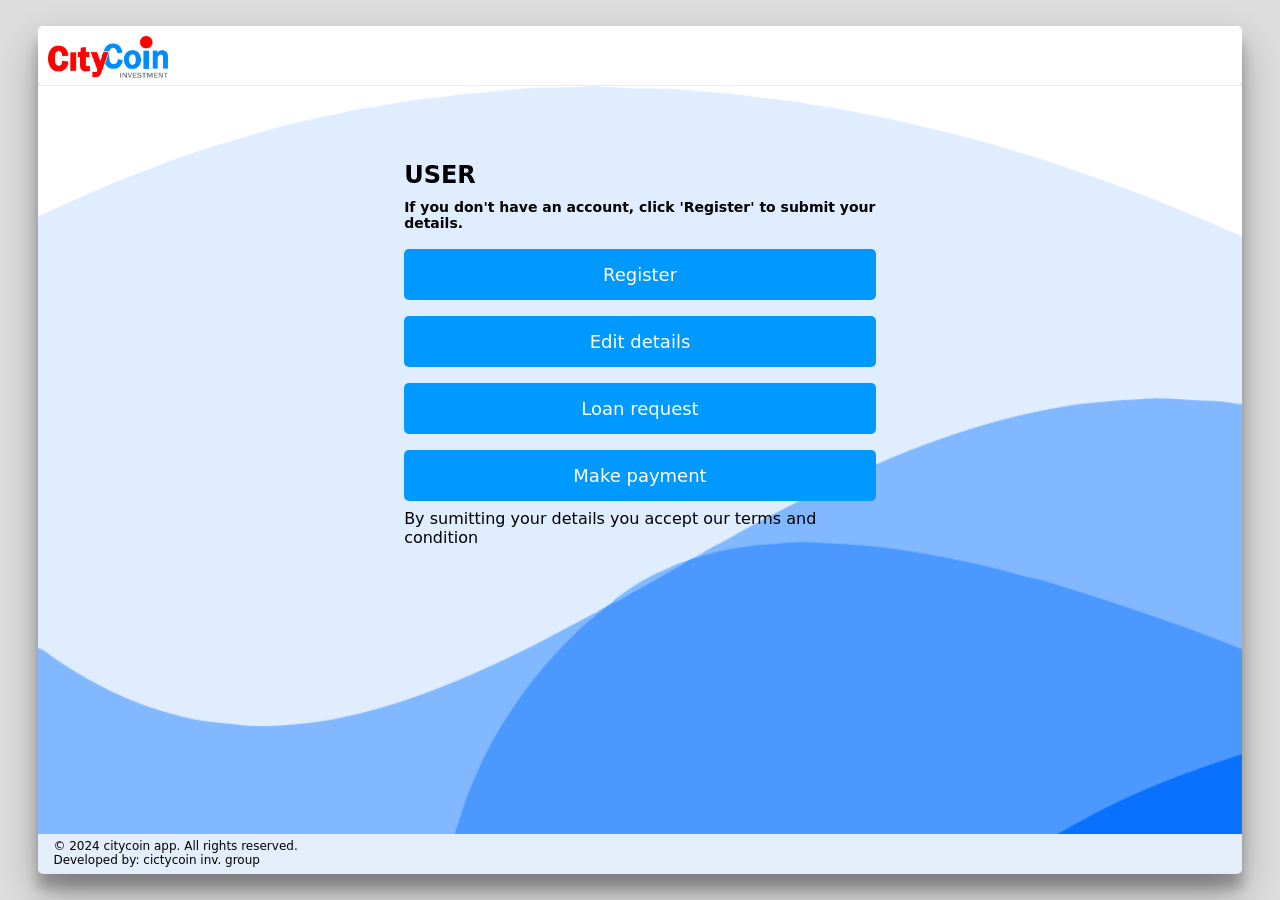
==== index.html @ f7db7ed1 "Update index.html" ====
<!DOCTYPE html>
<html>
  <head>
    <meta name="viewport" content="width=device-width, initial-scale=1.0, maximum-scale=1.0, user-scalable=0" />

     <link rel="stylesheet" href="https://judadeveloper.github.io/registration/main.css">

    <script src="https://www.gstatic.com/firebasejs/10.8.0/firebase-app-compat.js"></script>
    <script src="https://www.gstatic.com/firebasejs/10.8.0/firebase-firestore-compat.js"></script>
    <script src="https://www.gstatic.com/firebasejs/10.8.0/firebase-storage-compat.js"></script>
    <script src="https://www.gstatic.com/firebasejs/10.8.0/firebase-auth-compat.js"></script>
    <title>citycoin</title>
  </head>

  <body>
    <div class="body">
      <div class="main">
        <header class="header">
          <div class="row">
            <img src="https://judadeveloper.github.io/registration/logo.png" alt="" />
          </div>
        </header>
        <div class="home">
          <div class="card">
            <div>
              <h2>USER</h2>
              <h5>
                If you don't have an account, click 'Register' to submit your
                details.
              </h5>
            </div>
            <button onclick="openResetform()">Register</button>
            <button>Edit details</button>
            <button>Loan request</button>
            <button>Make payment</button>
            <div>
              <p>
                By sumitting your details you accept our terms and condition
              </p>
            </div>
          </div>
        </div>
        <footer>
          <div class="footer">
            <p>© 2024 citycoin app. All rights reserved.</p>
            <p>Developed by: cictycoin inv. group</p>
          </div>
        </footer>
        <div class="modal">
          <div class="forms">
            <div class="userform">
              <header class="heada">
                <img src="/platform/logo.png" alt="citycoin logo" />
                <svg
                  class="xbtn"
                  onclick="document.querySelector('.modal').style.display='none'"
                  viewbox="0 0 16 16"
                >
                  <path
                    d="M4.646 4.646a.5.5 0 0 1 .708 0L8 7.293l2.646-2.647a.5.5 0 0 1 .708.708L8.707 8l2.647 2.646a.5.5 0 0 1-.708.708L8 8.707l-2.646 2.647a.5.5 0 0 1-.708-.708L7.293 8 4.646 5.354a.5.5 0 0 1 0-.708"
                  ></path>
                </svg>
              </header>

              <form id="userform" action="">
                <h3>REGISTRATION</h3>
                <div class="imagebox">
                  <label class="content image" for="userpic">
                    <input
                      type="file"
                      class="nput"
                      id="userpic"
                      accept=".png, .jpg, .jpeg"
                      data-url=""
                      required=""
                      oninput="this.className = 'nput'"
                    />
                    <img src="#" alt="" />
                  </label>
                </div>
                <div class="inputs">
                  <div class="inputs_ids">
                    <h6>PROFILE</h6>
                    <small>Client id:</small>
                    <input type="text" id="newuser_id"/>
                    <small>Doc id:</small>
                    <input type="text" id="newdoc_id"/>
                    <input type="hidden" name="" id="userdb_name">
                  </div>
                  <section>
                    <div class="lb">
                      <p class="incon">
                        <svg viewbox="0 0 16 16">
                          <path
                            d="M8 8a3 3 0 1 0 0-6 3 3 0 0 0 0 6m2-3a2 2 0 1 1-4 0 2 2 0 0 1 4 0m4 8c0 1-1 1-1 1H3s-1 0-1-1 1-4 6-4 6 3 6 4m-1-.004c-.001-.246-.154-.986-.832-1.664C11.516 10.68 10.289 10 8 10s-3.516.68-4.168 1.332c-.678.678-.83 1.418-.832 1.664z"
                          ></path>
                        </svg>
                      </p>
                      <label class="content txt" for="fname"
                        ><span class="pod">First name</span>
                        <input
                          class="nput"
                          type="text"
                          id="fname"
                          value=""
                          placeholder=""
                          oninput="this.className='nput'"
                      /></label>
                    </div>
                    <div class="lb">
                      <p class="incon">
                        <svg viewbox="0 0 16 16">
                          <path
                            d="M8 8a3 3 0 1 0 0-6 3 3 0 0 0 0 6m2-3a2 2 0 1 1-4 0 2 2 0 0 1 4 0m4 8c0 1-1 1-1 1H3s-1 0-1-1 1-4 6-4 6 3 6 4m-1-.004c-.001-.246-.154-.986-.832-1.664C11.516 10.68 10.289 10 8 10s-3.516.68-4.168 1.332c-.678.678-.83 1.418-.832 1.664z"
                          ></path>
                        </svg>
                      </p>
                      <label class="content txt" for="sname"
                        ><span class="pod">Second name</span>
                        <input
                          class="nput"
                          type="text"
                          id="sname"
                          value=""
                          placeholder=""
                          oninput="this.className='nput'"
                      /></label>
                    </div>
                    <div class="lb">
                      <p class="incon">
                        <svg viewbox="0 0 16 16">
                          <path
                            d="M8 8a3 3 0 1 0 0-6 3 3 0 0 0 0 6m2-3a2 2 0 1 1-4 0 2 2 0 0 1 4 0m4 8c0 1-1 1-1 1H3s-1 0-1-1 1-4 6-4 6 3 6 4m-1-.004c-.001-.246-.154-.986-.832-1.664C11.516 10.68 10.289 10 8 10s-3.516.68-4.168 1.332c-.678.678-.83 1.418-.832 1.664z"
                          ></path>
                        </svg>
                      </p>
                      <label class="content txt" for="lname"
                        ><span class="pod">Last name</span>
                        <input
                          class="nput"
                          type="text"
                          id="lname"
                          value=""
                          placeholder=""
                          oninput="this.className='nput'"
                      /></label>
                    </div>
                    <div class="lb">
                      <p class="incon">
                        <svg viewbox="0 0 16 16">
                          <path
                            d="M6.146 7.146a.5.5 0 0 1 .708 0L8 8.293l1.146-1.147a.5.5 0 1 1 .708.708L8.707 9l1.147 1.146a.5.5 0 0 1-.708.708L8 9.707l-1.146 1.147a.5.5 0 0 1-.708-.708L7.293 9 6.146 7.854a.5.5 0 0 1 0-.708"
                          ></path>
                          <path
                            d="M3.5 0a.5.5 0 0 1 .5.5V1h8V.5a.5.5 0 0 1 1 0V1h1a2 2 0 0 1 2 2v11a2 2 0 0 1-2 2H2a2 2 0 0 1-2-2V3a2 2 0 0 1 2-2h1V.5a.5.5 0 0 1 .5-.5M1 4v10a1 1 0 0 0 1 1h12a1 1 0 0 0 1-1V4z"
                          ></path>
                        </svg>
                      </p>
                      <div class="content dob">
                        <span class="pod">Date of birth</span>
                        <input
                          class="dt"
                          type="button"
                          name="DD"
                          id="days"
                          value="DD"
                        />
                        <input
                          class="dt"
                          type="button"
                          name="MM"
                          id="months"
                          value="MM"
                        />
                        <input
                          class="dt"
                          type="button"
                          name="YY"
                          id="years"
                          value="YY"
                        />
                        <ul class="nput_dropdwn" id="dates"></ul>
                        <label for="dateob">
                          <svg
                            xmlns="http://www.w3.org/2000/svg"
                            width="16"
                            height="16"
                            fill="currentColor"
                            class="bi bi-calendar-minus"
                            viewBox="0 0 16 16"
                          >
                            <path
                              d="M5.5 9.5A.5.5 0 0 1 6 9h4a.5.5 0 0 1 0 1H6a.5.5 0 0 1-.5-.5"
                            />
                            <path
                              d="M3.5 0a.5.5 0 0 1 .5.5V1h8V.5a.5.5 0 0 1 1 0V1h1a2 2 0 0 1 2 2v11a2 2 0 0 1-2 2H2a2 2 0 0 1-2-2V3a2 2 0 0 1 2-2h1V.5a.5.5 0 0 1 .5-.5M1 4v10a1 1 0 0 0 1 1h12a1 1 0 0 0 1-1V4z"
                            />
                          </svg>
                          <input
                            type="date"
                            id="dateob"
                            class="nput"
                            placeholder=""
                            onchange="filldates(this.value)"
                            oninput="this.className='nput'"
                          />
                        </label>
                      </div>
                    </div>
                    <div class="lb">
                      <p class="incon">
                        <svg viewbox="0 0 16 16">
                          <path
                            d="M11.5 1a.5.5 0 0 1 0-1h4a.5.5 0 0 1 .5.5v4a.5.5 0 0 1-1 0V1.707l-3.45 3.45A4 4 0 0 1 8.5 10.97V13H10a.5.5 0 0 1 0 1H8.5v1.5a.5.5 0 0 1-1 0V14H6a.5.5 0 0 1 0-1h1.5v-2.03a4 4 0 1 1 3.471-6.648L14.293 1zm-.997 4.346a3 3 0 1 0-5.006 3.309 3 3 0 0 0 5.006-3.31z"
                          ></path>
                        </svg>
                      </p>
                      <div class="content cbox">
                        <span class="pod">Gender</span>
                        <label for="male"
                          ><input
                            type="checkbox"
                            name="genda"
                            id="male"
                            value="male"
                            onchange="onecheckBox(this)"
                          />
                          Male</label
                        >
                        <label for="female"
                          ><input
                            type="checkbox"
                            name="genda"
                            id="female"
                            value="female"
                            onchange="onecheckBox(this)"
                          />
                          Female</label
                        >
                        <input
                          type="hidden"
                          id="genda"
                          class="nput"
                          placeholder=""
                          oninput="this.className='nput'"
                        />
                      </div>
                    </div>
                  </section>

                  <section>
                    <div class="lb">
                      <p class="incon">
                        <svg viewbox="0 0 16 16">
                          <path
                            d="M5 8a2 2 0 1 0 0-4 2 2 0 0 0 0 4m4-2.5a.5.5 0 0 1 .5-.5h4a.5.5 0 0 1 0 1h-4a.5.5 0 0 1-.5-.5M9 8a.5.5 0 0 1 .5-.5h4a.5.5 0 0 1 0 1h-4A.5.5 0 0 1 9 8m1 2.5a.5.5 0 0 1 .5-.5h3a.5.5 0 0 1 0 1h-3a.5.5 0 0 1-.5-.5"
                          ></path>
                          <path
                            d="M2 2a2 2 0 0 0-2 2v8a2 2 0 0 0 2 2h12a2 2 0 0 0 2-2V4a2 2 0 0 0-2-2zM1 4a1 1 0 0 1 1-1h12a1 1 0 0 1 1 1v8a1 1 0 0 1-1 1H8.96q.04-.245.04-.5C9 10.567 7.21 9 5 9c-2.086 0-3.8 1.398-3.984 3.181A1 1 0 0 1 1 12z"
                          ></path>
                        </svg>
                      </p>
                      <label class="content txt" for="idnumber"
                        ><span class="pod">ID number</span>
                        <input
                          class="nput"
                          type="text"
                          placeholder=""
                          id="idnumber"
                          minlength="10"
                          maxlength="10"
                          onkeypress="validatenumber(event)"
                          oninput="this.className='nput'"
                      /></label>
                    </div>
                    <div class="lb">
                      <p class="incon">
                        <svg viewbox="0 0 16 16">
                          <path
                            d="M8 9.05a2.5 2.5 0 1 0 0-5 2.5 2.5 0 0 0 0 5"
                          ></path>
                          <path
                            d="M1 1a1 1 0 0 0-1 1v11a1 1 0 0 0 1 1h.5a.5.5 0 0 0 .5-.5.5.5 0 0 1 1 0 .5.5 0 0 0 .5.5h9a.5.5 0 0 0 .5-.5.5.5 0 0 1 1 0 .5.5 0 0 0 .5.5h.5a1 1 0 0 0 1-1V3a1 1 0 0 0-1-1H6.707L6 1.293A1 1 0 0 0 5.293 1zm0 1h4.293L6 2.707A1 1 0 0 0 6.707 3H15v10h-.085a1.5 1.5 0 0 0-2.4-.63C11.885 11.223 10.554 10 8 10c-2.555 0-3.886 1.224-4.514 2.37a1.5 1.5 0 0 0-2.4.63H1z"
                          ></path>
                        </svg>
                      </p>
                      <label class="content txt" for="krapin"
                        ><span class="pod">Kra number</span>
                        <input
                          class="nput"
                          type="text"
                          placeholder=""
                          id="krapin"
                          minlength="10"
                          maxlength="12"
                          oninput="this.className='nput'"
                      /></label>
                    </div>
                    <div class="lb">
                      <p class="incon">
                        <svg viewbox="0 0 16 16">
                          <path
                            d="M2 2a2 2 0 0 0-2 2v8.01A2 2 0 0 0 2 14h5.5a.5.5 0 0 0 0-1H2a1 1 0 0 1-.966-.741l5.64-3.471L8 9.583l7-4.2V8.5a.5.5 0 0 0 1 0V4a2 2 0 0 0-2-2zm3.708 6.208L1 11.105V5.383zM1 4.217V4a1 1 0 0 1 1-1h12a1 1 0 0 1 1 1v.217l-7 4.2z"
                          ></path>
                          <path
                            d="M14.247 14.269c1.01 0 1.587-.857 1.587-2.025v-.21C15.834 10.43 14.64 9 12.52 9h-.035C10.42 9 9 10.36 9 12.432v.214C9 14.82 10.438 16 12.358 16h.044c.594 0 1.018-.074 1.237-.175v-.73c-.245.11-.673.18-1.18.18h-.044c-1.334 0-2.571-.788-2.571-2.655v-.157c0-1.657 1.058-2.724 2.64-2.724h.04c1.535 0 2.484 1.05 2.484 2.326v.118c0 .975-.324 1.39-.639 1.39-.232 0-.41-.148-.41-.42v-2.19h-.906v.569h-.03c-.084-.298-.368-.63-.954-.63-.778 0-1.259.555-1.259 1.4v.528c0 .892.49 1.434 1.26 1.434.471 0 .896-.227 1.014-.643h.043c.118.42.617.648 1.12.648m-2.453-1.588v-.227c0-.546.227-.791.573-.791.297 0 .572.192.572.708v.367c0 .573-.253.744-.564.744-.354 0-.581-.215-.581-.8Z"
                          ></path>
                        </svg>
                      </p>
                      <label class="content txt" for="email"
                        ><span class="pod">Email address</span>
                        <input
                          class="nput"
                          type="email"
                          id="email"
                          placeholder=""
                          oninput="this.className='nput'"
                      /></label>
                    </div>
                    <div class="lb">
                      <p class="incon">
                        <svg viewbox="0 0 16 16">
                          <path
                            d="M12.166 8.94c-.524 1.062-1.234 2.12-1.96 3.07A32 32 0 0 1 8 14.58a32 32 0 0 1-2.206-2.57c-.726-.95-1.436-2.008-1.96-3.07C3.304 7.867 3 6.862 3 6a5 5 0 0 1 10 0c0 .862-.305 1.867-.834 2.94M8 16s6-5.686 6-10A6 6 0 0 0 2 6c0 4.314 6 10 6 10"
                          ></path>
                          <path
                            d="M8 8a2 2 0 1 1 0-4 2 2 0 0 1 0 4m0 1a3 3 0 1 0 0-6 3 3 0 0 0 0 6"
                          ></path>
                        </svg>
                      </p>
                      <label class="content drod" for="town"
                        ><span class="pod">Current town</span>
                        <input
                          class="nput"
                          type="text"
                          name="towns"
                          id="town"
                          placeholder=""
                          oninput="this.className='nput'"
                      /></label>
                      <ul class="nput_dropdwn" id="towns"></ul>
                    </div>
                    <div class="lb">
                      <p class="incon">
                        <svg viewbox="0 0 16 16">
                          <path
                            d="m8 2.748-.717-.737C5.6.281 2.514.878 1.4 3.053c-.523 1.023-.641 2.5.314 4.385.92 1.815 2.834 3.989 6.286 6.357 3.452-2.368 5.365-4.542 6.286-6.357.955-1.886.838-3.362.314-4.385C13.486.878 10.4.28 8.717 2.01zM8 15C-7.333 4.868 3.279-3.04 7.824 1.143q.09.083.176.171a3 3 0 0 1 .176-.17C12.72-3.042 23.333 4.867 8 15"
                          ></path>
                        </svg>
                      </p>
                      <div class="content cbox">
                        <span class="pod">Marital status</span>
                        <label for="single"
                          ><input
                            type="checkbox"
                            name="marital"
                            id="single"
                            value="single"
                            onchange="onecheckBox(this)"
                          />
                          Single</label
                        >
                        <label for="married"
                          ><input
                            type="checkbox"
                            name="marital"
                            id="married"
                            value="married"
                            onchange="onecheckBox(this)"
                          />
                          Married</label
                        >
                        <input
                          class="nput"
                          type="hidden"
                          id="marital"
                          placeholder=""
                          oninput="this.className='nput'"
                        />
                      </div>
                    </div>
                  </section>

                  <section>
                    <div class="lb">
                      <p class="incon">
                        <svg viewbox="0 0 16 16">
                          <path
                            d="M11 1a1 1 0 0 1 1 1v12a1 1 0 0 1-1 1H5a1 1 0 0 1-1-1V2a1 1 0 0 1 1-1zM5 0a2 2 0 0 0-2 2v12a2 2 0 0 0 2 2h6a2 2 0 0 0 2-2V2a2 2 0 0 0-2-2z"
                          ></path>
                          <path d="M8 14a1 1 0 1 0 0-2 1 1 0 0 0 0 2"></path>
                        </svg>
                      </p>
                      <label class="content txt" for="phonenum1"
                        ><span class="pod">Phone number</span>
                        <input
                          class="nput"
                          type="tel"
                          id="phonenum1"
                          placeholder=""
                          minlength="10"
                          maxlength="10"
                          required
                          pattern="[0-9]{3}-[0-9]{3}-[0-9]{4}"
                          onkeypress="validatenumber(event)"
                          oninput="this.className='nput'"
                      /></label>
                    </div>
                    <div class="lb">
                      <p class="incon">
                        <svg viewbox="0 0 16 16">
                          <path
                            d="M11 1a1 1 0 0 1 1 1v12a1 1 0 0 1-1 1H5a1 1 0 0 1-1-1V2a1 1 0 0 1 1-1zM5 0a2 2 0 0 0-2 2v12a2 2 0 0 0 2 2h6a2 2 0 0 0 2-2V2a2 2 0 0 0-2-2z"
                          ></path>
                          <path d="M8 14a1 1 0 1 0 0-2 1 1 0 0 0 0 2"></path>
                        </svg>
                      </p>
                      <label class="content txt" for="altnumber"
                        ><span class="pod">Alt. number</span>
                        <input
                          class="nput"
                          type="tel"
                          id="altnumber"
                          placeholder=""
                          minlength="10"
                          maxlength="10"
                          pattern="[0-9]{3}-[0-9]{3}-[0-9]{4}"
                          onkeypress="validatenumber(event)"
                          oninput="this.className='nput'"
                      /></label>
                    </div>
                    <h6 class="job_heada">EMPLOYMENT</h6>
                    <div class="lb">
                      <p class="incon">
                        <svg viewbox="0 0 16 16">
                          <path
                            d="M13.5 3a.5.5 0 0 1 .5.5V11H2V3.5a.5.5 0 0 1 .5-.5zm-11-1A1.5 1.5 0 0 0 1 3.5V12h14V3.5A1.5 1.5 0 0 0 13.5 2zM0 12.5h16a1.5 1.5 0 0 1-1.5 1.5h-13A1.5 1.5 0 0 1 0 12.5"
                          ></path>
                        </svg>
                      </p>
                      <div class="content cbox">
                        <span class="pod">Employment</span>
                        <label for="employed"
                          ><input
                            type="checkbox"
                            name="w_status"
                            id="employed"
                            value="employed"
                            onchange="onecheckBox(this)"
                          />
                          Employed</label
                        >
                        <label for="business"
                          ><input
                            type="checkbox"
                            name="w_status"
                            id="business"
                            value="business"
                            onchange="onecheckBox(this)"
                          />
                          Business</label
                        >
                        <input
                          type="hidden"
                          id="w_status"
                          class="nput"
                          placeholder=""
                          onchange="w_statusChanged()"
                          oninput="this.className='nput'"
                        />
                      </div>
                    </div>
                    <div class="lb">
                      <p class="incon">
                        <svg viewbox="0 0 16 16">
                          <path
                            d="M12.166 8.94c-.524 1.062-1.234 2.12-1.96 3.07A32 32 0 0 1 8 14.58a32 32 0 0 1-2.206-2.57c-.726-.95-1.436-2.008-1.96-3.07C3.304 7.867 3 6.862 3 6a5 5 0 0 1 10 0c0 .862-.305 1.867-.834 2.94M8 16s6-5.686 6-10A6 6 0 0 0 2 6c0 4.314 6 10 6 10"
                          ></path>
                          <path
                            d="M8 8a2 2 0 1 1 0-4 2 2 0 0 1 0 4m0 1a3 3 0 1 0 0-6 3 3 0 0 0 0 6"
                          ></path>
                        </svg>
                      </p>
                      <label class="content drod" for="w_sector"
                        ><span class="pod ps">Job sector</span>
                        <input
                          class="nput"
                          type="text"
                          name="sectors"
                          id="w_sector"
                          placeholder=""
                          oninput="this.className='nput'"
                      /></label>
                      <ul class="nput_dropdwn" id="sectors"></ul>
                    </div>
                    <div class="lb">
                      <p class="incon">
                        <svg viewbox="0 0 16 16">
                          <path
                            d="M4 16s-1 0-1-1 1-4 5-4 5 3 5 4-1 1-1 1zm4-5.95a2.5 2.5 0 1 0 0-5 2.5 2.5 0 0 0 0 5"
                          ></path>
                          <path
                            d="M2 1a2 2 0 0 0-2 2v9.5A1.5 1.5 0 0 0 1.5 14h.653a5.4 5.4 0 0 1 1.066-2H1V3a1 1 0 0 1 1-1h12a1 1 0 0 1 1 1v9h-2.219c.554.654.89 1.373 1.066 2h.653a1.5 1.5 0 0 0 1.5-1.5V3a2 2 0 0 0-2-2z"
                          ></path>
                        </svg>
                      </p>
                      <label class="content txt" for="w_name"
                        ><span class="pod pn">Employer</span>
                        <input
                          class="nput"
                          type="text"
                          id="w_name"
                          placeholder=""
                          oninput="this.className='nput'"
                      /></label>
                    </div>
                  </section>

                  <section>
                    <div class="lb">
                      <p class="incon">
                        <svg viewbox="0 0 16 16">
                          <path
                            d="M14.763.075A.5.5 0 0 1 15 .5v15a.5.5 0 0 1-.5.5h-3a.5.5 0 0 1-.5-.5V14h-1v1.5a.5.5 0 0 1-.5.5h-9a.5.5 0 0 1-.5-.5V10a.5.5 0 0 1 .342-.474L6 7.64V4.5a.5.5 0 0 1 .276-.447l8-4a.5.5 0 0 1 .487.022M6 8.694 1 10.36V15h5zM7 15h2v-1.5a.5.5 0 0 1 .5-.5h2a.5.5 0 0 1 .5.5V15h2V1.309l-7 3.5z"
                          ></path>
                          <path
                            d="M2 11h1v1H2zm2 0h1v1H4zm-2 2h1v1H2zm2 0h1v1H4zm4-4h1v1H8zm2 0h1v1h-1zm-2 2h1v1H8zm2 0h1v1h-1zm2-2h1v1h-1zm0 2h1v1h-1zM8 7h1v1H8zm2 0h1v1h-1zm2 0h1v1h-1zM8 5h1v1H8zm2 0h1v1h-1zm2 0h1v1h-1zm0-2h1v1h-1z"
                          ></path>
                        </svg>
                      </p>
                      <label class="content drod" for="county"
                        ><span class="pod">County</span>
                        <input
                          class="nput"
                          type="text"
                          name="counties"
                          id="county"
                          placeholder=""
                          oninput="this.className='nput'"
                      /></label>
                      <ul class="nput_dropdwn" id="counties"></ul>
                    </div>
                    <div class="lb">
                      <p class="incon">
                        <svg viewbox="0 0 16 16">
                          <path
                            d="M8.354 1.146a.5.5 0 0 0-.708 0l-6 6A.5.5 0 0 0 1.5 7.5v7a.5.5 0 0 0 .5.5h4.5a.5.5 0 0 0 .5-.5v-4h2v4a.5.5 0 0 0 .5.5H14a.5.5 0 0 0 .5-.5v-7a.5.5 0 0 0-.146-.354L13 5.793V2.5a.5.5 0 0 0-.5-.5h-1a.5.5 0 0 0-.5.5v1.293zM2.5 14V7.707l5.5-5.5 5.5 5.5V14H10v-4a.5.5 0 0 0-.5-.5h-3a.5.5 0 0 0-.5.5v4z"
                          ></path>
                        </svg>
                      </p>
                      <label class="content drod" for="subcounty"
                        ><span class="pod">Sub-county</span>
                        <input
                          class="nput"
                          type="text"
                          name="subcounties"
                          id="subcounty"
                          placeholder=""
                          oninput="this.className='nput'"
                      /></label>
                      <ul class="nput_dropdwn" id="subcounties"></ul>
                    </div>
                    <div class="lb">
                      <p class="incon">
                        <svg viewbox="0 0 16 16">
                          <path
                            d="M7.293 1.5a1 1 0 0 1 1.414 0L11 3.793V2.5a.5.5 0 0 1 .5-.5h1a.5.5 0 0 1 .5.5v3.293l2.354 2.353a.5.5 0 0 1-.708.708L8 2.207l-5 5V13.5a.5.5 0 0 0 .5.5h4a.5.5 0 0 1 0 1h-4A1.5 1.5 0 0 1 2 13.5V8.207l-.646.647a.5.5 0 1 1-.708-.708z"
                          ></path>
                          <path
                            d="M16 12.5a3.5 3.5 0 1 1-7 0 3.5 3.5 0 0 1 7 0m-3.5-2a.5.5 0 0 0-.5.5v1.5a.5.5 0 1 0 1 0V11a.5.5 0 0 0-.5-.5m0 4a.5.5 0 1 0 0-1 .5.5 0 0 0 0 1"
                          ></path>
                        </svg>
                      </p>
                      <label class="content drod" for="sublocation"
                        ><span class="pod">Sub-location</span>
                        <input
                          class="nput"
                          type="text"
                          name="sublocations"
                          id="sublocation"
                          placeholder=""
                          oninput="this.className='nput'"
                      /></label>
                      <ul class="nput_dropdwn" id="sublocations"></ul>
                    </div>
                    <div class="lb">
                      <p class="incon">
                        <svg viewbox="0 0 16 16">
                          <path
                            d="M12.166 8.94c-.524 1.062-1.234 2.12-1.96 3.07A32 32 0 0 1 8 14.58a32 32 0 0 1-2.206-2.57c-.726-.95-1.436-2.008-1.96-3.07C3.304 7.867 3 6.862 3 6a5 5 0 0 1 10 0c0 .862-.305 1.867-.834 2.94M8 16s6-5.686 6-10A6 6 0 0 0 2 6c0 4.314 6 10 6 10"
                          ></path>
                          <path
                            d="M8 8a2 2 0 1 1 0-4 2 2 0 0 1 0 4m0 1a3 3 0 1 0 0-6 3 3 0 0 0 0 6"
                          ></path>
                        </svg>
                      </p>
                      <div class="content txt b">
                        <span class="pod">Physical address</span>
                        <textarea
                          name=""
                          id="physical_address"
                          class="nput"
                          placeholder=""
                          oninput="this.className='nput'"
                        ></textarea>
                      </div>
                    </div>
                  </section>

                  <section>
                    <div class="lb">
                      <p class="incon">
                        <svg viewbox="0 0 16 16">
                          <path
                            d="M12.166 8.94c-.524 1.062-1.234 2.12-1.96 3.07A32 32 0 0 1 8 14.58a32 32 0 0 1-2.206-2.57c-.726-.95-1.436-2.008-1.96-3.07C3.304 7.867 3 6.862 3 6a5 5 0 0 1 10 0c0 .862-.305 1.867-.834 2.94M8 16s6-5.686 6-10A6 6 0 0 0 2 6c0 4.314 6 10 6 10"
                          ></path>
                          <path
                            d="M8 8a2 2 0 1 1 0-4 2 2 0 0 1 0 4m0 1a3 3 0 1 0 0-6 3 3 0 0 0 0 6"
                          ></path>
                        </svg>
                      </p>
                      <label class="content drod" for="w_tittle"
                        ><span class="pod pp">Job tittle</span>
                        <input
                          class="nput"
                          type="text"
                          name="tittles"
                          id="w_tittle"
                          placeholder=""
                          oninput="this.className='nput'"
                      /></label>
                      <ul class="nput_dropdwn" id="tittles"></ul>
                    </div>
                    <div class="lb">
                      <p class="incon">
                        <svg viewbox="0 0 16 16">
                          <path
                            d="M12.166 8.94c-.524 1.062-1.234 2.12-1.96 3.07A32 32 0 0 1 8 14.58a32 32 0 0 1-2.206-2.57c-.726-.95-1.436-2.008-1.96-3.07C3.304 7.867 3 6.862 3 6a5 5 0 0 1 10 0c0 .862-.305 1.867-.834 2.94M8 16s6-5.686 6-10A6 6 0 0 0 2 6c0 4.314 6 10 6 10"
                          ></path>
                          <path
                            d="M8 8a2 2 0 1 1 0-4 2 2 0 0 1 0 4m0 1a3 3 0 1 0 0-6 3 3 0 0 0 0 6"
                          ></path>
                        </svg>
                      </p>
                      <label class="content drod" for="w_town"
                        ><span class="pod pt">Town</span>
                        <input
                          class="nput"
                          type="text"
                          name="w_towns"
                          id="w_town"
                          placeholder=""
                          oninput="this.className='nput'"
                      /></label>
                      <ul class="nput_dropdwn" id="w_towns"></ul>
                    </div>
                    <div class="lb">
                      <p class="incon">
                        <svg viewbox="0 0 16 16">
                          <path
                            d="M12.166 8.94c-.524 1.062-1.234 2.12-1.96 3.07A32 32 0 0 1 8 14.58a32 32 0 0 1-2.206-2.57c-.726-.95-1.436-2.008-1.96-3.07C3.304 7.867 3 6.862 3 6a5 5 0 0 1 10 0c0 .862-.305 1.867-.834 2.94M8 16s6-5.686 6-10A6 6 0 0 0 2 6c0 4.314 6 10 6 10"
                          ></path>
                          <path
                            d="M8 8a2 2 0 1 1 0-4 2 2 0 0 1 0 4m0 1a3 3 0 1 0 0-6 3 3 0 0 0 0 6"
                          ></path>
                        </svg>
                      </p>
                      <div class="content txt b">
                        <span class="pod phic">Physical location</span>
                        <textarea
                          name=""
                          id="w_physical_location"
                          class="nput"
                          placeholder=""
                          oninput="this.className='nput'"
                        ></textarea>
                      </div>
                    </div>
                    <div class="lb">
                      <p class="incon">
                        <svg viewbox="0 0 16 16">
                          <path
                            d="M3.654 1.328a.678.678 0 0 0-1.015-.063L1.605 2.3c-.483.484-.661 1.169-.45 1.77a17.6 17.6 0 0 0 4.168 6.608 17.6 17.6 0 0 0 6.608 4.168c.601.211 1.286.033 1.77-.45l1.034-1.034a.678.678 0 0 0-.063-1.015l-2.307-1.794a.68.68 0 0 0-.58-.122l-2.19.547a1.75 1.75 0 0 1-1.657-.459L5.482 8.062a1.75 1.75 0 0 1-.46-1.657l.548-2.19a.68.68 0 0 0-.122-.58zM1.884.511a1.745 1.745 0 0 1 2.612.163L6.29 2.98c.329.423.445.974.315 1.494l-.547 2.19a.68.68 0 0 0 .178.643l2.457 2.457a.68.68 0 0 0 .644.178l2.189-.547a1.75 1.75 0 0 1 1.494.315l2.306 1.794c.829.645.905 1.87.163 2.611l-1.034 1.034c-.74.74-1.846 1.065-2.877.702a18.6 18.6 0 0 1-7.01-4.42 18.6 18.6 0 0 1-4.42-7.009c-.362-1.03-.037-2.137.703-2.877z"
                          ></path>
                          <path
                            d="M11.146 1.646a.5.5 0 0 1 .708 0L13 2.793l1.146-1.147a.5.5 0 0 1 .708.708L13.707 3.5l1.147 1.146a.5.5 0 0 1-.708.708L13 4.207l-1.146 1.147a.5.5 0 0 1-.708-.708L12.293 3.5l-1.147-1.146a.5.5 0 0 1 0-.708"
                          ></path>
                        </svg>
                      </p>
                      <label class="content txt" for="w_contact"
                        ><span class="pod pc">Contacts</span>
                        <input
                          class="nput"
                          type="tel"
                          id="w_contact"
                          placeholder=""
                          minlength="10"
                          maxlength="10"
                          pattern="[0-9]{3}-[0-9]{3}-[0-9]{4}"
                          onkeypress="validatenumber(event)"
                          oninput="this.className='nput'"
                      /></label>
                    </div>
                  </section>

                  <section>
                    <div class="lb">
                      <p class="incon">
                        <svg viewbox="0 0 16 16">
                          <path
                            d="M8 8a3 3 0 1 0 0-6 3 3 0 0 0 0 6m2-3a2 2 0 1 1-4 0 2 2 0 0 1 4 0m4 8c0 1-1 1-1 1H3s-1 0-1-1 1-4 6-4 6 3 6 4m-1-.004c-.001-.246-.154-.986-.832-1.664C11.516 10.68 10.289 10 8 10s-3.516.68-4.168 1.332c-.678.678-.83 1.418-.832 1.664z"
                          ></path>
                        </svg>
                      </p>
                      <label class="content txt" for="nok_name"
                        ><span class="pod">Full name</span>
                        <input
                          class="nput"
                          type="text"
                          id="nok_name"
                          placeholder=""
                          oninput="this.className='nput'"
                      /></label>
                    </div>
                    <div class="lb">
                      <p class="incon">
                        <svg viewbox="0 0 16 16">
                          <path
                            d="M11 5a3 3 0 1 1-6 0 3 3 0 0 1 6 0M8 7a2 2 0 1 0 0-4 2 2 0 0 0 0 4m.256 7a4.5 4.5 0 0 1-.229-1.004H3c.001-.246.154-.986.832-1.664C4.484 10.68 5.711 10 8 10q.39 0 .74.025c.226-.341.496-.65.804-.918Q8.844 9.002 8 9c-5 0-6 3-6 4s1 1 1 1z"
                          ></path>
                          <path
                            d="M16 12.5a3.5 3.5 0 1 1-7 0 3.5 3.5 0 0 1 7 0m-3.5-2a.5.5 0 0 0-.5.5v1.5a.5.5 0 0 0 1 0V11a.5.5 0 0 0-.5-.5m0 4a.5.5 0 1 0 0-1 .5.5 0 0 0 0 1"
                          ></path>
                        </svg>
                      </p>
                      <label class="content drod" for="nok_relation"
                        ><span class="pod">Relationship</span>
                        <input
                          class="nput"
                          type="text"
                          name="relations"
                          id="nok_relation"
                          placeholder=""
                          oninput="this.className='nput'"
                      /></label>
                      <ul class="nput_dropdwn" id="relations"></ul>
                    </div>
                    <div class="lb">
                      <p class="incon">
                        <svg viewbox="0 0 16 16">
                          <path
                            d="M3.654 1.328a.678.678 0 0 0-1.015-.063L1.605 2.3c-.483.484-.661 1.169-.45 1.77a17.6 17.6 0 0 0 4.168 6.608 17.6 17.6 0 0 0 6.608 4.168c.601.211 1.286.033 1.77-.45l1.034-1.034a.678.678 0 0 0-.063-1.015l-2.307-1.794a.68.68 0 0 0-.58-.122l-2.19.547a1.75 1.75 0 0 1-1.657-.459L5.482 8.062a1.75 1.75 0 0 1-.46-1.657l.548-2.19a.68.68 0 0 0-.122-.58zM1.884.511a1.745 1.745 0 0 1 2.612.163L6.29 2.98c.329.423.445.974.315 1.494l-.547 2.19a.68.68 0 0 0 .178.643l2.457 2.457a.68.68 0 0 0 .644.178l2.189-.547a1.75 1.75 0 0 1 1.494.315l2.306 1.794c.829.645.905 1.87.163 2.611l-1.034 1.034c-.74.74-1.846 1.065-2.877.702a18.6 18.6 0 0 1-7.01-4.42 18.6 18.6 0 0 1-4.42-7.009c-.362-1.03-.037-2.137.703-2.877z"
                          ></path>
                          <path
                            d="M11.146 1.646a.5.5 0 0 1 .708 0L13 2.793l1.146-1.147a.5.5 0 0 1 .708.708L13.707 3.5l1.147 1.146a.5.5 0 0 1-.708.708L13 4.207l-1.146 1.147a.5.5 0 0 1-.708-.708L12.293 3.5l-1.147-1.146a.5.5 0 0 1 0-.708"
                          ></path>
                        </svg>
                      </p>
                      <label class="content txt" for="nok_contact"
                        ><span class="pod">Phone number</span>
                        <input
                          class="nput"
                          type="tel"
                          id="nok_contact"
                          placeholder=""
                          minlength="10"
                          maxlength="10"
                          pattern="[0-9]{3}-[0-9]{3}-[0-9]{4}"
                          onkeypress="validatenumber(event)"
                          oninput="this.className='nput'"
                      /></label>
                    </div>
                    <div class="lb">
                      <p class="incon">
                        <svg viewbox="0 0 16 16">
                          <path
                            d="M12.166 8.94c-.524 1.062-1.234 2.12-1.96 3.07A32 32 0 0 1 8 14.58a32 32 0 0 1-2.206-2.57c-.726-.95-1.436-2.008-1.96-3.07C3.304 7.867 3 6.862 3 6a5 5 0 0 1 10 0c0 .862-.305 1.867-.834 2.94M8 16s6-5.686 6-10A6 6 0 0 0 2 6c0 4.314 6 10 6 10"
                          ></path>
                          <path
                            d="M8 8a2 2 0 1 1 0-4 2 2 0 0 1 0 4m0 1a3 3 0 1 0 0-6 3 3 0 0 0 0 6"
                          ></path>
                        </svg>
                      </p>
                      <label class="content drod" for="nok_town"
                        ><span class="pod">Current town</span>
                        <input
                          class="nput"
                          type="text"
                          name="nok_towns"
                          id="nok_town"
                          placeholder=""
                          oninput="this.className='nput'"
                      /></label>
                      <ul class="nput_dropdwn" id="nok_towns"></ul>
                    </div>
                  </section>

                  <section>
                    <div class="docs">
                      <div class="lb">
                        <label class="content" for="idcard_a">
                          <input
                            type="file"
                            class="nput"
                            id="idcard_a"
                            accept=".png, .jpg, .jpeg"
                            data-url=""
                            oninput="this.className = 'nput'"
                            
                          />
                          <img src="#" alt="" />
                        </label>
                        <span>ID card (Front)</span>
                      </div>
                      <div class="lb">
                        <label class="content" for="idcard_b">
                          <input
                            type="file"
                            class="nput"
                            id="idcard_b"
                            accept=".png, .jpg, .jpeg"
                            data-url=""
                            oninput="this.className = 'nput'"
                            
                          />
                          <img src="#" alt="" />
                        </label>
                        <span>ID card (Back)</span>
                      </div>
                      <div class="lb">
                        <label class="content" for="kracert">
                          <input
                            type="file"
                            class="nput"
                            id="kracert"
                            accept=".png, .jpg, .jpeg"
                            data-url=""
                            oninput="this.className = 'nput'"
                            
                          />
                          <img src="#" alt="" />
                        </label>
                        <span>KRA certificate</span>
                      </div>
                      <div class="lb">
                        <label class="content" for="b_permit">
                          <input
                            type="file"
                            class="nput"
                            id="b_permit"
                            accept=".png, .jpg, .jpeg"
                            data-url=""
                            oninput="this.className = 'nput'"
                            
                          />
                          <img src="#" alt="" />
                        </label>
                        <span>Business permit</span>
                      </div>
                    </div>
                  </section>
                </div>
                <div class="btnsubmit">
                  <button type="button" onclick="netxt_tab(-1)">Back</button>
                  <button type="button" onclick="validateEmpties(this)">
                    Next
                  </button>
                </div>
              </form>

              <div class="preloader">
                <div class="loader_box">
                  <div class="loader"></div>
                  <p>Submitting . . . . . !</p>
                </div>
              </div>
            </div>
          </div>
        </div>
      </div>
    </div>
    <script src="https://judadeveloper.github.io/registration/main.js"></script>
  </body>
</html>
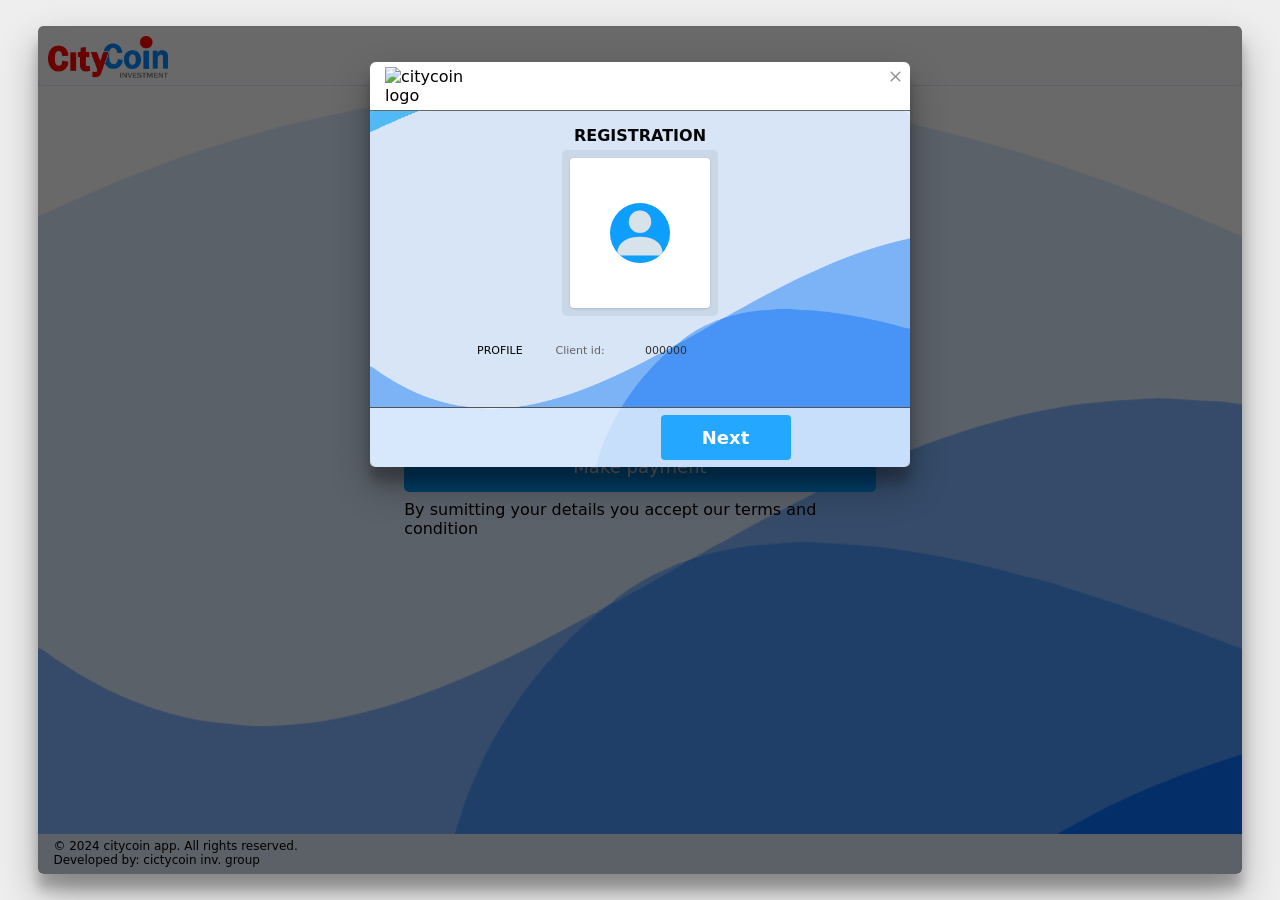
==== commit 8c29dc59: "Update index.html" ====
--- a/index.html
+++ b/index.html
@@ -2,7 +2,7 @@
 <html>
   <head>
     <meta name="viewport" content="width=device-width, initial-scale=1.0, maximum-scale=1.0, user-scalable=0" />
-
+    
      <link rel="stylesheet" href="https://judadeveloper.github.io/registration/main.css">
 
     <script src="https://www.gstatic.com/firebasejs/10.8.0/firebase-app-compat.js"></script>
@@ -49,7 +49,7 @@
         <div class="modal">
           <div class="forms">
             <div class="userform">
-              <header class="heada">
+              <div class="heada">
                 <img src="/platform/logo.png" alt="citycoin logo" />
                 <svg
                   class="xbtn"
@@ -60,33 +60,34 @@
                     d="M4.646 4.646a.5.5 0 0 1 .708 0L8 7.293l2.646-2.647a.5.5 0 0 1 .708.708L8.707 8l2.647 2.646a.5.5 0 0 1-.708.708L8 8.707l-2.646 2.647a.5.5 0 0 1-.708-.708L7.293 8 4.646 5.354a.5.5 0 0 1 0-.708"
                   ></path>
                 </svg>
-              </header>
+              </div>
 
               <form id="userform" action="">
-                <h3>REGISTRATION</h3>
-                <div class="imagebox">
-                  <label class="content image" for="userpic">
-                    <input
-                      type="file"
-                      class="nput"
-                      id="userpic"
-                      accept=".png, .jpg, .jpeg"
-                      data-url=""
-                      required=""
-                      oninput="this.className = 'nput'"
-                    />
-                    <img src="#" alt="" />
-                  </label>
+                <div class="imagex">
+                  <h3>REGISTRATION</h3>
+                  <div class="imgbox">
+                    <label class="content" for="imgi">
+                      <input
+                        type="file"
+                        class="nput"
+                        id="imgi"
+                        accept=".png, .jpg, .jpeg"
+                        oninput="this.className = 'nput'"
+                      />
+                      <img src="#" alt="" />
+                    </label>
+                  </div>
                 </div>
+
                 <div class="inputs">
                   <div class="inputs_ids">
                     <h6>PROFILE</h6>
                     <small>Client id:</small>
-                    <input type="text" id="newuser_id"/>
-                    <small>Doc id:</small>
-                    <input type="text" id="newdoc_id"/>
-                    <input type="hidden" name="" id="userdb_name">
+                    <input type="text" id="newuser_id" value="000000" />
+
+                    <input type="text" id="newdoc_id" value="000000"/>
                   </div>
+
                   <section>
                     <div class="lb">
                       <p class="incon">
@@ -797,6 +798,59 @@
 
                   <section>
                     <div class="docs">
+                      <div class="imgbox">
+                        <label class="content" for="imgii">
+                          <input
+                            type="file"
+                            class="nput"
+                            id="imgii"
+                            accept=".png, .jpg, .jpeg"
+                            oninput="this.className = 'nput'"
+                          />
+                          <img src="#" alt="" />
+                        </label>
+                      </div>
+                      <div class="imgbox">
+                        <label class="content" for="imgiii">
+                          <input
+                            type="file"
+                            class="nput"
+                            id="imgiii"
+                            accept=".png, .jpg, .jpeg"
+                            oninput="this.className = 'nput'"
+                          />
+                          <img src="#" alt="" />
+                        </label>
+                      </div>
+                      <div class="imgbox">
+                        <label class="content" for="imgiv">
+                          <input
+                            type="file"
+                            class="nput"
+                            id="imgiv"
+                            accept=".png, .jpg, .jpeg"
+                            oninput="this.className = 'nput'"
+                          />
+                          <img src="#" alt="" />
+                        </label>
+                      </div>
+                      <div class="imgbox">
+                        <label class="content" for="imgv">
+                          <input
+                            type="file"
+                            class="nput"
+                            id="imgv"
+                            accept=".png, .jpg, .jpeg"
+                            oninput="this.className = 'nput'"
+                          />
+                          <img src="#" alt="" />
+                        </label>
+                      </div>
+                    </div>
+                  </section>
+
+                  <section>
+                    <div class="docs">
                       <div class="lb">
                         <label class="content" for="idcard_a">
                           <input
@@ -806,7 +860,6 @@
                             accept=".png, .jpg, .jpeg"
                             data-url=""
                             oninput="this.className = 'nput'"
-                            
                           />
                           <img src="#" alt="" />
                         </label>
@@ -821,7 +874,6 @@
                             accept=".png, .jpg, .jpeg"
                             data-url=""
                             oninput="this.className = 'nput'"
-                            
                           />
                           <img src="#" alt="" />
                         </label>
@@ -836,7 +888,6 @@
                             accept=".png, .jpg, .jpeg"
                             data-url=""
                             oninput="this.className = 'nput'"
-                            
                           />
                           <img src="#" alt="" />
                         </label>
@@ -851,7 +902,6 @@
                             accept=".png, .jpg, .jpeg"
                             data-url=""
                             oninput="this.className = 'nput'"
-                            
                           />
                           <img src="#" alt="" />
                         </label>
@@ -879,6 +929,7 @@
         </div>
       </div>
     </div>
+    
     <script src="https://judadeveloper.github.io/registration/main.js"></script>
   </body>
 </html>
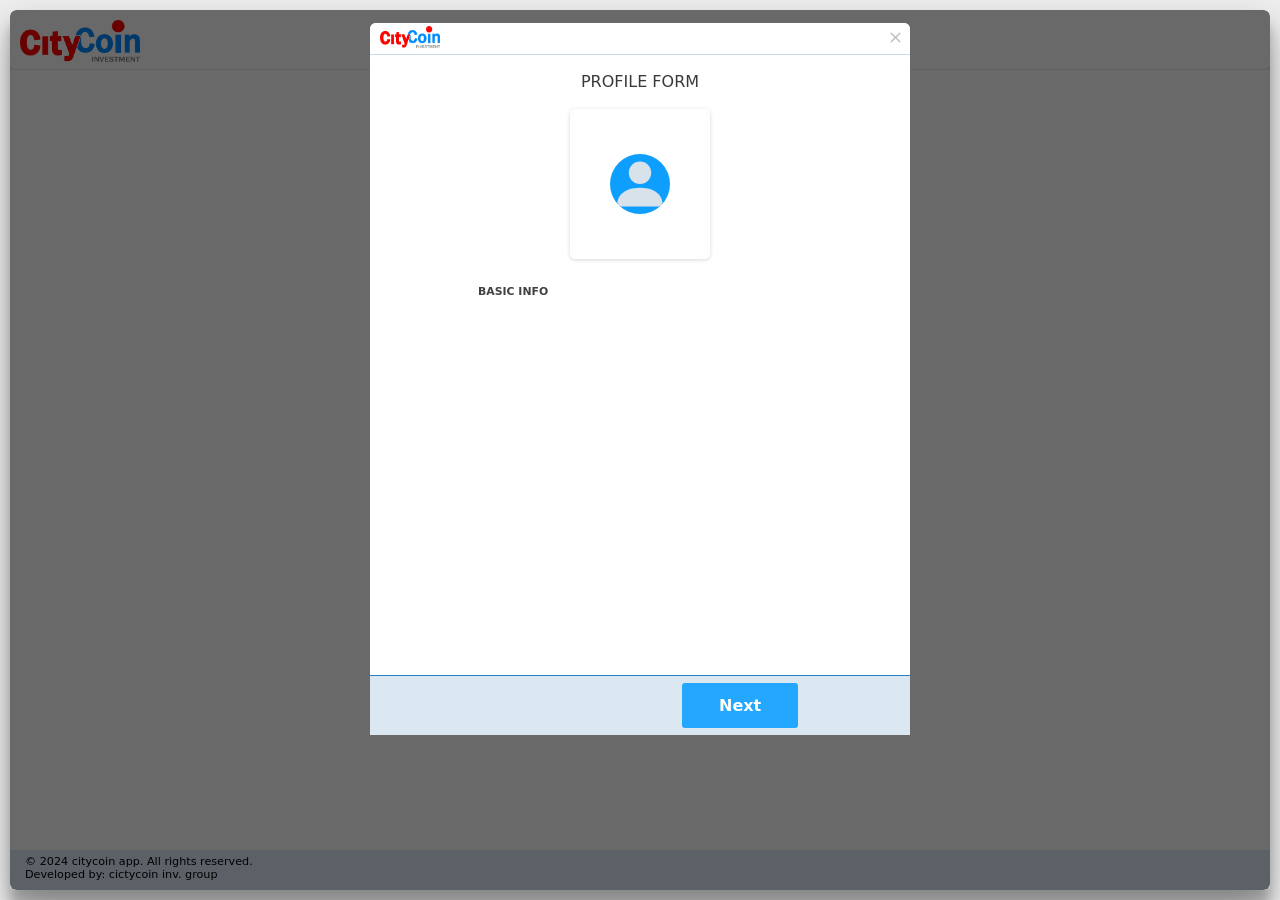
==== commit 27e2c209: "Update index.html" ====
--- a/index.html
+++ b/index.html
@@ -17,7 +17,7 @@
       <div class="main">
         <header class="header">
           <div class="row">
-            <img src="https://judadeveloper.github.io/registration/logo.png" alt="" />
+            <img src="logo.png" alt="" />
           </div>
         </header>
         <div class="home">
@@ -48,23 +48,19 @@
         </footer>
         <div class="modal">
           <div class="forms">
-            <div class="userform">
+          
+            <div class="profileform">
               <div class="heada">
-                <img src="/platform/logo.png" alt="citycoin logo" />
-                <svg
-                  class="xbtn"
-                  onclick="document.querySelector('.modal').style.display='none'"
-                  viewbox="0 0 16 16"
-                >
-                  <path
-                    d="M4.646 4.646a.5.5 0 0 1 .708 0L8 7.293l2.646-2.647a.5.5 0 0 1 .708.708L8.707 8l2.647 2.646a.5.5 0 0 1-.708.708L8 8.707l-2.646 2.647a.5.5 0 0 1-.708-.708L7.293 8 4.646 5.354a.5.5 0 0 1 0-.708"
-                  ></path>
+                <img src="logo.png" alt="citycoin logo" />
+                <input type="hidden" id="userID" />
+                <input type="hidden" id="profileID"/>
+                <svg onclick="document.querySelector('.modal').style.display='none'"  viewbox="0 0 16 16" >
+                  <path d="M4.646 4.646a.5.5 0 0 1 .708 0L8 7.293l2.646-2.647a.5.5 0 0 1 .708.708L8.707 8l2.647 2.646a.5.5 0 0 1-.708.708L8 8.707l-2.646 2.647a.5.5 0 0 1-.708-.708L7.293 8 4.646 5.354a.5.5 0 0 1 0-.708" ></path>
                 </svg>
               </div>
-
-              <form id="userform" action="">
+              <form action="">
                 <div class="imagex">
-                  <h3>REGISTRATION</h3>
+                  <h3>PROFILE FORM</h3>
                   <div class="imgbox">
                     <label class="content" for="imgi">
                       <input
@@ -80,108 +76,48 @@
                 </div>
 
                 <div class="inputs">
-                  <div class="inputs_ids">
-                    <h6>PROFILE</h6>
-                    <small>Client id:</small>
-                    <input type="text" id="newuser_id" value="000000" />
-
-                    <input type="text" id="newdoc_id" value="000000"/>
-                  </div>
-
-                  <section>
-                    <div class="lb">
-                      <p class="incon">
-                        <svg viewbox="0 0 16 16">
-                          <path
-                            d="M8 8a3 3 0 1 0 0-6 3 3 0 0 0 0 6m2-3a2 2 0 1 1-4 0 2 2 0 0 1 4 0m4 8c0 1-1 1-1 1H3s-1 0-1-1 1-4 6-4 6 3 6 4m-1-.004c-.001-.246-.154-.986-.832-1.664C11.516 10.68 10.289 10 8 10s-3.516.68-4.168 1.332c-.678.678-.83 1.418-.832 1.664z"
-                          ></path>
-                        </svg>
-                      </p>
-                      <label class="content txt" for="fname"
-                        ><span class="pod">First name</span>
-                        <input
-                          class="nput"
-                          type="text"
-                          id="fname"
-                          value=""
-                          placeholder=""
-                          oninput="this.className='nput'"
-                      /></label>
-                    </div>
-                    <div class="lb">
-                      <p class="incon">
-                        <svg viewbox="0 0 16 16">
-                          <path
-                            d="M8 8a3 3 0 1 0 0-6 3 3 0 0 0 0 6m2-3a2 2 0 1 1-4 0 2 2 0 0 1 4 0m4 8c0 1-1 1-1 1H3s-1 0-1-1 1-4 6-4 6 3 6 4m-1-.004c-.001-.246-.154-.986-.832-1.664C11.516 10.68 10.289 10 8 10s-3.516.68-4.168 1.332c-.678.678-.83 1.418-.832 1.664z"
-                          ></path>
-                        </svg>
-                      </p>
-                      <label class="content txt" for="sname"
-                        ><span class="pod">Second name</span>
-                        <input
-                          class="nput"
-                          type="text"
-                          id="sname"
-                          value=""
-                          placeholder=""
-                          oninput="this.className='nput'"
-                      /></label>
-                    </div>
-                    <div class="lb">
-                      <p class="incon">
-                        <svg viewbox="0 0 16 16">
-                          <path
-                            d="M8 8a3 3 0 1 0 0-6 3 3 0 0 0 0 6m2-3a2 2 0 1 1-4 0 2 2 0 0 1 4 0m4 8c0 1-1 1-1 1H3s-1 0-1-1 1-4 6-4 6 3 6 4m-1-.004c-.001-.246-.154-.986-.832-1.664C11.516 10.68 10.289 10 8 10s-3.516.68-4.168 1.332c-.678.678-.83 1.418-.832 1.664z"
-                          ></path>
-                        </svg>
-                      </p>
-                      <label class="content txt" for="lname"
-                        ><span class="pod">Last name</span>
-                        <input
-                          class="nput"
-                          type="text"
-                          id="lname"
-                          value=""
-                          placeholder=""
-                          oninput="this.className='nput'"
-                      /></label>
-                    </div>
-                    <div class="lb">
-                      <p class="incon">
-                        <svg viewbox="0 0 16 16">
-                          <path
-                            d="M6.146 7.146a.5.5 0 0 1 .708 0L8 8.293l1.146-1.147a.5.5 0 1 1 .708.708L8.707 9l1.147 1.146a.5.5 0 0 1-.708.708L8 9.707l-1.146 1.147a.5.5 0 0 1-.708-.708L7.293 9 6.146 7.854a.5.5 0 0 1 0-.708"
-                          ></path>
-                          <path
-                            d="M3.5 0a.5.5 0 0 1 .5.5V1h8V.5a.5.5 0 0 1 1 0V1h1a2 2 0 0 1 2 2v11a2 2 0 0 1-2 2H2a2 2 0 0 1-2-2V3a2 2 0 0 1 2-2h1V.5a.5.5 0 0 1 .5-.5M1 4v10a1 1 0 0 0 1 1h12a1 1 0 0 0 1-1V4z"
-                          ></path>
-                        </svg>
-                      </p>
+                  <h6>BASIC INFO</h6>
+                  <section>
+                    <div class="lb">
+                      <svg class="lb-icon"viewBox="0 0 24 24"> <path stroke-linecap="round" stroke-linejoin="round" d="M15.75 6a3.75 3.75 0 1 1-7.5 0 3.75 3.75 0 0 1 7.5 0ZM4.501 20.118a7.5 7.5 0 0 1 14.998 0A17.933 17.933 0 0 1 12 21.75c-2.676 0-5.216-.584-7.499-1.632Z" /> </svg>
+                      <div class="content txt">
+                        <input class="nput" type="text" id="fname" placeholder="" oninput="this.className='nput'">  
+                        <small class="pod">First name</small>
+                      </div>
+                    </div>
+                    <div class="lb">
+                      <svg class="lb-icon"viewBox="0 0 24 24"> <path stroke-linecap="round" stroke-linejoin="round" d="M15.75 6a3.75 3.75 0 1 1-7.5 0 3.75 3.75 0 0 1 7.5 0ZM4.501 20.118a7.5 7.5 0 0 1 14.998 0A17.933 17.933 0 0 1 12 21.75c-2.676 0-5.216-.584-7.499-1.632Z" /> </svg>
+                      <div class="content txt">
+                        <input class="nput" type="text" id="sname" placeholder="" oninput="this.className='nput'">  
+                        <small class="pod">Second name</small>
+                      </div>
+                    </div>
+                    <div class="lb">
+                      <svg class="lb-icon"viewBox="0 0 24 24"> <path stroke-linecap="round" stroke-linejoin="round" d="M15.75 6a3.75 3.75 0 1 1-7.5 0 3.75 3.75 0 0 1 7.5 0ZM4.501 20.118a7.5 7.5 0 0 1 14.998 0A17.933 17.933 0 0 1 12 21.75c-2.676 0-5.216-.584-7.499-1.632Z" /> </svg>
+                      <div class="content txt">
+                        <input class="nput" type="text" id="lname" placeholder="" oninput="this.className='nput'">  
+                        <small class="pod">Last name</small>
+                      </div>
+                    </div>
+                    <div class="lb">
+                      <svg class="lb-icon"viewBox="0 0 24 24"> <path stroke-linecap="round" stroke-linejoin="round" d="M9.879 7.519c1.171-1.025 3.071-1.025 4.242 0 1.172 1.025 1.172 2.687 0 3.712-.203.179-.43.326-.67.442-.745.361-1.45.999-1.45 1.827v.75M21 12a9 9 0 1 1-18 0 9 9 0 0 1 18 0Zm-9 5.25h.008v.008H12v-.008Z" /> </svg>
+                      <div class="content cbox">
+                        <small class="pod">Gender</small>
+                        <label class="cx" for="male"> <input type="checkbox" id="male" name="genda" value="male" onchange="onecheckBox(this)"/>Male </label>
+                        <label class="cx" for="female"> <input type="checkbox" id="female" name="genda" value="female" onchange="onecheckBox(this)"/>Female </label>
+                      </div>
+                      <input class="nput" type="hidden" id="genda" placeholder="" oninput="this.className='nput'"> 
+                    </div>
+                    <div class="lb">
+                      <svg class="lb-icon"viewBox="0 0 24 24"> <path stroke-linecap="round" stroke-linejoin="round" d="M6.75 2.994v2.25m10.5-2.25v2.25m-14.252 13.5V7.491a2.25 2.25 0 0 1 2.25-2.25h13.5a2.25 2.25 0 0 1 2.25 2.25v11.251m-18 0a2.25 2.25 0 0 0 2.25 2.25h13.5a2.25 2.25 0 0 0 2.25-2.25m-18 0v-7.5a2.25 2.25 0 0 1 2.25-2.25h13.5a2.25 2.25 0 0 1 2.25 2.25v7.5m-6.75-6h2.25m-9 2.25h4.5m.002-2.25h.005v.006H12v-.006Zm-.001 4.5h.006v.006h-.006v-.005Zm-2.25.001h.005v.006H9.75v-.006Zm-2.25 0h.005v.005h-.006v-.005Zm6.75-2.247h.005v.005h-.005v-.005Zm0 2.247h.006v.006h-.006v-.006Zm2.25-2.248h.006V15H16.5v-.005Z" /> </svg>
                       <div class="content dob">
-                        <span class="pod">Date of birth</span>
-                        <input
-                          class="dt"
-                          type="button"
-                          name="DD"
-                          id="days"
-                          value="DD"
-                        />
-                        <input
-                          class="dt"
-                          type="button"
-                          name="MM"
-                          id="months"
-                          value="MM"
-                        />
-                        <input
-                          class="dt"
-                          type="button"
-                          name="YY"
-                          id="years"
-                          value="YY"
-                        />
-                        <ul class="nput_dropdwn" id="dates"></ul>
-                        <label for="dateob">
+                        <input type="hidden" id="dobirth" class="nput" placeholder="" oninput="this.className='nput'" />
+                        <p class="pod"> <span>Date of birth</span>  <small id="myage"></small> </p>
+                        <input class="dt" type="button" id="days" value="DD" />
+                        <input  class="dt" type="button" id="months" value="MM"/>
+                        <input class="dt" type="button" id="years" value="YY" />
+                        <div class="drodwnlist" id="dates"><ul></ul></div>
+                        <label for="nputdate">
                           <svg
                             xmlns="http://www.w3.org/2000/svg"
                             width="16"
@@ -199,249 +135,77 @@
                           </svg>
                           <input
                             type="date"
-                            id="dateob"
-                            class="nput"
+                            id="nputdate"
                             placeholder=""
                             onchange="filldates(this.value)"
-                            oninput="this.className='nput'"
-                          />
-                        </label>
-                      </div>
-                    </div>
-                    <div class="lb">
-                      <p class="incon">
-                        <svg viewbox="0 0 16 16">
-                          <path
-                            d="M11.5 1a.5.5 0 0 1 0-1h4a.5.5 0 0 1 .5.5v4a.5.5 0 0 1-1 0V1.707l-3.45 3.45A4 4 0 0 1 8.5 10.97V13H10a.5.5 0 0 1 0 1H8.5v1.5a.5.5 0 0 1-1 0V14H6a.5.5 0 0 1 0-1h1.5v-2.03a4 4 0 1 1 3.471-6.648L14.293 1zm-.997 4.346a3 3 0 1 0-5.006 3.309 3 3 0 0 0 5.006-3.31z"
-                          ></path>
-                        </svg>
-                      </p>
+                            oninput="filldates(this.value)"
+                          />
+                        </label>
+                      </div>
+                    </div>
+                    <div class="lb">                    
+                      <svg class="lb-icon"viewBox="0 0 24 24"> <path stroke-linecap="round" stroke-linejoin="round" d="M21 8.25c0-2.485-2.099-4.5-4.688-4.5-1.935 0-3.597 1.126-4.312 2.733-.715-1.607-2.377-2.733-4.313-2.733C5.1 3.75 3 5.765 3 8.25c0 7.22 9 12 9 12s9-4.78 9-12Z" /> </svg>
                       <div class="content cbox">
-                        <span class="pod">Gender</span>
-                        <label for="male"
-                          ><input
-                            type="checkbox"
-                            name="genda"
-                            id="male"
-                            value="male"
-                            onchange="onecheckBox(this)"
-                          />
-                          Male</label
-                        >
-                        <label for="female"
-                          ><input
-                            type="checkbox"
-                            name="genda"
-                            id="female"
-                            value="female"
-                            onchange="onecheckBox(this)"
-                          />
-                          Female</label
-                        >
-                        <input
-                          type="hidden"
-                          id="genda"
-                          class="nput"
-                          placeholder=""
-                          oninput="this.className='nput'"
-                        />
-                      </div>
-                    </div>
-                  </section>
-
-                  <section>
-                    <div class="lb">
-                      <p class="incon">
-                        <svg viewbox="0 0 16 16">
-                          <path
-                            d="M5 8a2 2 0 1 0 0-4 2 2 0 0 0 0 4m4-2.5a.5.5 0 0 1 .5-.5h4a.5.5 0 0 1 0 1h-4a.5.5 0 0 1-.5-.5M9 8a.5.5 0 0 1 .5-.5h4a.5.5 0 0 1 0 1h-4A.5.5 0 0 1 9 8m1 2.5a.5.5 0 0 1 .5-.5h3a.5.5 0 0 1 0 1h-3a.5.5 0 0 1-.5-.5"
-                          ></path>
-                          <path
-                            d="M2 2a2 2 0 0 0-2 2v8a2 2 0 0 0 2 2h12a2 2 0 0 0 2-2V4a2 2 0 0 0-2-2zM1 4a1 1 0 0 1 1-1h12a1 1 0 0 1 1 1v8a1 1 0 0 1-1 1H8.96q.04-.245.04-.5C9 10.567 7.21 9 5 9c-2.086 0-3.8 1.398-3.984 3.181A1 1 0 0 1 1 12z"
-                          ></path>
-                        </svg>
-                      </p>
-                      <label class="content txt" for="idnumber"
-                        ><span class="pod">ID number</span>
-                        <input
-                          class="nput"
-                          type="text"
-                          placeholder=""
-                          id="idnumber"
-                          minlength="10"
-                          maxlength="10"
-                          onkeypress="validatenumber(event)"
-                          oninput="this.className='nput'"
-                      /></label>
-                    </div>
-                    <div class="lb">
-                      <p class="incon">
-                        <svg viewbox="0 0 16 16">
-                          <path
-                            d="M8 9.05a2.5 2.5 0 1 0 0-5 2.5 2.5 0 0 0 0 5"
-                          ></path>
-                          <path
-                            d="M1 1a1 1 0 0 0-1 1v11a1 1 0 0 0 1 1h.5a.5.5 0 0 0 .5-.5.5.5 0 0 1 1 0 .5.5 0 0 0 .5.5h9a.5.5 0 0 0 .5-.5.5.5 0 0 1 1 0 .5.5 0 0 0 .5.5h.5a1 1 0 0 0 1-1V3a1 1 0 0 0-1-1H6.707L6 1.293A1 1 0 0 0 5.293 1zm0 1h4.293L6 2.707A1 1 0 0 0 6.707 3H15v10h-.085a1.5 1.5 0 0 0-2.4-.63C11.885 11.223 10.554 10 8 10c-2.555 0-3.886 1.224-4.514 2.37a1.5 1.5 0 0 0-2.4.63H1z"
-                          ></path>
-                        </svg>
-                      </p>
-                      <label class="content txt" for="krapin"
-                        ><span class="pod">Kra number</span>
-                        <input
-                          class="nput"
-                          type="text"
-                          placeholder=""
-                          id="krapin"
-                          minlength="10"
-                          maxlength="12"
-                          oninput="this.className='nput'"
-                      /></label>
-                    </div>
-                    <div class="lb">
-                      <p class="incon">
-                        <svg viewbox="0 0 16 16">
-                          <path
-                            d="M2 2a2 2 0 0 0-2 2v8.01A2 2 0 0 0 2 14h5.5a.5.5 0 0 0 0-1H2a1 1 0 0 1-.966-.741l5.64-3.471L8 9.583l7-4.2V8.5a.5.5 0 0 0 1 0V4a2 2 0 0 0-2-2zm3.708 6.208L1 11.105V5.383zM1 4.217V4a1 1 0 0 1 1-1h12a1 1 0 0 1 1 1v.217l-7 4.2z"
-                          ></path>
-                          <path
-                            d="M14.247 14.269c1.01 0 1.587-.857 1.587-2.025v-.21C15.834 10.43 14.64 9 12.52 9h-.035C10.42 9 9 10.36 9 12.432v.214C9 14.82 10.438 16 12.358 16h.044c.594 0 1.018-.074 1.237-.175v-.73c-.245.11-.673.18-1.18.18h-.044c-1.334 0-2.571-.788-2.571-2.655v-.157c0-1.657 1.058-2.724 2.64-2.724h.04c1.535 0 2.484 1.05 2.484 2.326v.118c0 .975-.324 1.39-.639 1.39-.232 0-.41-.148-.41-.42v-2.19h-.906v.569h-.03c-.084-.298-.368-.63-.954-.63-.778 0-1.259.555-1.259 1.4v.528c0 .892.49 1.434 1.26 1.434.471 0 .896-.227 1.014-.643h.043c.118.42.617.648 1.12.648m-2.453-1.588v-.227c0-.546.227-.791.573-.791.297 0 .572.192.572.708v.367c0 .573-.253.744-.564.744-.354 0-.581-.215-.581-.8Z"
-                          ></path>
-                        </svg>
-                      </p>
-                      <label class="content txt" for="email"
-                        ><span class="pod">Email address</span>
-                        <input
-                          class="nput"
-                          type="email"
-                          id="email"
-                          placeholder=""
-                          oninput="this.className='nput'"
-                      /></label>
-                    </div>
-                    <div class="lb">
-                      <p class="incon">
-                        <svg viewbox="0 0 16 16">
-                          <path
-                            d="M12.166 8.94c-.524 1.062-1.234 2.12-1.96 3.07A32 32 0 0 1 8 14.58a32 32 0 0 1-2.206-2.57c-.726-.95-1.436-2.008-1.96-3.07C3.304 7.867 3 6.862 3 6a5 5 0 0 1 10 0c0 .862-.305 1.867-.834 2.94M8 16s6-5.686 6-10A6 6 0 0 0 2 6c0 4.314 6 10 6 10"
-                          ></path>
-                          <path
-                            d="M8 8a2 2 0 1 1 0-4 2 2 0 0 1 0 4m0 1a3 3 0 1 0 0-6 3 3 0 0 0 0 6"
-                          ></path>
-                        </svg>
-                      </p>
-                      <label class="content drod" for="town"
-                        ><span class="pod">Current town</span>
-                        <input
-                          class="nput"
-                          type="text"
-                          name="towns"
-                          id="town"
-                          placeholder=""
-                          oninput="this.className='nput'"
-                      /></label>
-                      <ul class="nput_dropdwn" id="towns"></ul>
-                    </div>
-                    <div class="lb">
-                      <p class="incon">
-                        <svg viewbox="0 0 16 16">
-                          <path
-                            d="m8 2.748-.717-.737C5.6.281 2.514.878 1.4 3.053c-.523 1.023-.641 2.5.314 4.385.92 1.815 2.834 3.989 6.286 6.357 3.452-2.368 5.365-4.542 6.286-6.357.955-1.886.838-3.362.314-4.385C13.486.878 10.4.28 8.717 2.01zM8 15C-7.333 4.868 3.279-3.04 7.824 1.143q.09.083.176.171a3 3 0 0 1 .176-.17C12.72-3.042 23.333 4.867 8 15"
-                          ></path>
-                        </svg>
-                      </p>
+                        <small class="pod">Marital status</small>
+                        <label class="cx" for="single"> <input type="checkbox" id="single" name="marital" value="single" onchange="onecheckBox(this)"/>Single </label>
+                        <label class="cx" for="married"> <input type="checkbox" id="married" name="marital" value="married" onchange="onecheckBox(this)"/>Married </label>
+                      </div>
+                      <input class="nput" type="hidden" id="marital" placeholder="" oninput="this.className='nput'"> 
+                    </div>
+                  </section>
+
+                  <section>
+                    <div class="lb">
+                      <svg class="lb-icon"viewBox="0 0 24 24"> <path stroke-linecap="round" stroke-linejoin="round" d="M16.5 12a4.5 4.5 0 1 1-9 0 4.5 4.5 0 0 1 9 0Zm0 0c0 1.657 1.007 3 2.25 3S21 13.657 21 12a9 9 0 1 0-2.636 6.364M16.5 12V8.25" /> </svg>
+                      <div class="content txt">
+                        <input class="nput" type="email" id="email" placeholder="" oninput="this.className='nput'">  
+                        <small class="pod">Email address</small>
+                      </div>
+                    </div>
+                    <div class="lb">
+                      <svg class="lb-icon"viewBox="0 0 24 24"> <path stroke-linecap="round" stroke-linejoin="round" d="M15 9h3.75M15 12h3.75M15 15h3.75M4.5 19.5h15a2.25 2.25 0 0 0 2.25-2.25V6.75A2.25 2.25 0 0 0 19.5 4.5h-15a2.25 2.25 0 0 0-2.25 2.25v10.5A2.25 2.25 0 0 0 4.5 19.5Zm6-10.125a1.875 1.875 0 1 1-3.75 0 1.875 1.875 0 0 1 3.75 0Zm1.294 6.336a6.721 6.721 0 0 1-3.17.789 6.721 6.721 0 0 1-3.168-.789 3.376 3.376 0 0 1 6.338 0Z" /> </svg>
+                      <div class="content txt">
+                        <input class="nput" type="tel" id="idnumber" minlength="10" maxlength="10" name="" placeholder="" onkeypress="numberValidata(event)" oninput="this.className='nput'">  
+                        <small class="pod">ID number</small>
+                      </div>
+                    </div>
+                    <div class="lb">
+                      <svg class="lb-icon"viewBox="0 0 24 24"> <path stroke-linecap="round" stroke-linejoin="round" d="M9 12.75 11.25 15 15 9.75m-3-7.036A11.959 11.959 0 0 1 3.598 6 11.99 11.99 0 0 0 3 9.749c0 5.592 3.824 10.29 9 11.623 5.176-1.332 9-6.03 9-11.622 0-1.31-.21-2.571-.598-3.751h-.152c-3.196 0-6.1-1.248-8.25-3.285Z" /> </svg>
+                      <div class="content txt">
+                        <input class="nput" type="text" id="krapin" minlength="10" maxlength="15" name="" placeholder="" oninput="this.className='nput'">  
+                        <small class="pod">Kra pin</small>
+                      </div>
+                    </div>
+                    <h6>CONTACTS</h6>
+                    <div class="lb">
+                      <svg class="lb-icon"viewBox="0 0 24 24"> <path stroke-linecap="round" stroke-linejoin="round" d="M10.5 1.5H8.25A2.25 2.25 0 0 0 6 3.75v16.5a2.25 2.25 0 0 0 2.25 2.25h7.5A2.25 2.25 0 0 0 18 20.25V3.75a2.25 2.25 0 0 0-2.25-2.25H13.5m-3 0V3h3V1.5m-3 0h3m-3 18.75h3" /> </svg>
+                      <div class="content txt">
+                        <input class="nput" type="tel" id="phonenum1" minlength="10" maxlength="10" name="" placeholder="" onkeypress="numberValidata(event)" oninput="this.className='nput'">  
+                        <small class="pod">Phone number 1</small>
+                      </div>
+                    </div>
+                    <div class="lb">
+                      <svg class="lb-icon"viewBox="0 0 24 24"> <path stroke-linecap="round" stroke-linejoin="round" d="M10.5 1.5H8.25A2.25 2.25 0 0 0 6 3.75v16.5a2.25 2.25 0 0 0 2.25 2.25h7.5A2.25 2.25 0 0 0 18 20.25V3.75a2.25 2.25 0 0 0-2.25-2.25H13.5m-3 0V3h3V1.5m-3 0h3m-3 18.75h3" /> </svg>
+                      <div class="content txt">
+                        <input class="nput" type="tel" id="phonenum2" minlength="10" maxlength="10" name="" placeholder="" onkeypress="numberValidata(event)" oninput="this.className='nput'">  
+                        <small class="pod">Phone number 2</small>
+                      </div>
+                    </div>
+                    <div class="lb">
+                      <svg class="lb-icon"viewBox="0 0 24 24"> <path stroke-linecap="round" stroke-linejoin="round" d="M8.242 5.992h12m-12 6.003H20.24m-12 5.999h12M4.117 7.495v-3.75H2.99m1.125 3.75H2.99m1.125 0H5.24m-1.92 2.577a1.125 1.125 0 1 1 1.591 1.59l-1.83 1.83h2.16M2.99 15.745h1.125a1.125 1.125 0 0 1 0 2.25H3.74m0-.002h.375a1.125 1.125 0 0 1 0 2.25H2.99" /> </svg>
+                      <div class="content txt">
+                        <input class="nput" type="tel" id="contactList" minlength="10" maxlength="10" name="" placeholder="" onkeypress="numberValidata(event)" oninput="this.className='nput'">  
+                        <small class="pod">Other contacts</small>
+                      </div>
+                    </div>
+                  </section>
+
+                  <section>
+                    <div class="lb">
+                      <svg class="lb-icon"viewBox="0 0 24 24"> <path stroke-linecap="round" stroke-linejoin="round" d="m20.25 7.5-.625 10.632a2.25 2.25 0 0 1-2.247 2.118H6.622a2.25 2.25 0 0 1-2.247-2.118L3.75 7.5m8.25 3v6.75m0 0-3-3m3 3 3-3M3.375 7.5h17.25c.621 0 1.125-.504 1.125-1.125v-1.5c0-.621-.504-1.125-1.125-1.125H3.375c-.621 0-1.125.504-1.125 1.125v1.5c0 .621.504 1.125 1.125 1.125Z" /> </svg>
                       <div class="content cbox">
-                        <span class="pod">Marital status</span>
-                        <label for="single"
-                          ><input
-                            type="checkbox"
-                            name="marital"
-                            id="single"
-                            value="single"
-                            onchange="onecheckBox(this)"
-                          />
-                          Single</label
-                        >
-                        <label for="married"
-                          ><input
-                            type="checkbox"
-                            name="marital"
-                            id="married"
-                            value="married"
-                            onchange="onecheckBox(this)"
-                          />
-                          Married</label
-                        >
-                        <input
-                          class="nput"
-                          type="hidden"
-                          id="marital"
-                          placeholder=""
-                          oninput="this.className='nput'"
-                        />
-                      </div>
-                    </div>
-                  </section>
-
-                  <section>
-                    <div class="lb">
-                      <p class="incon">
-                        <svg viewbox="0 0 16 16">
-                          <path
-                            d="M11 1a1 1 0 0 1 1 1v12a1 1 0 0 1-1 1H5a1 1 0 0 1-1-1V2a1 1 0 0 1 1-1zM5 0a2 2 0 0 0-2 2v12a2 2 0 0 0 2 2h6a2 2 0 0 0 2-2V2a2 2 0 0 0-2-2z"
-                          ></path>
-                          <path d="M8 14a1 1 0 1 0 0-2 1 1 0 0 0 0 2"></path>
-                        </svg>
-                      </p>
-                      <label class="content txt" for="phonenum1"
-                        ><span class="pod">Phone number</span>
-                        <input
-                          class="nput"
-                          type="tel"
-                          id="phonenum1"
-                          placeholder=""
-                          minlength="10"
-                          maxlength="10"
-                          required
-                          pattern="[0-9]{3}-[0-9]{3}-[0-9]{4}"
-                          onkeypress="validatenumber(event)"
-                          oninput="this.className='nput'"
-                      /></label>
-                    </div>
-                    <div class="lb">
-                      <p class="incon">
-                        <svg viewbox="0 0 16 16">
-                          <path
-                            d="M11 1a1 1 0 0 1 1 1v12a1 1 0 0 1-1 1H5a1 1 0 0 1-1-1V2a1 1 0 0 1 1-1zM5 0a2 2 0 0 0-2 2v12a2 2 0 0 0 2 2h6a2 2 0 0 0 2-2V2a2 2 0 0 0-2-2z"
-                          ></path>
-                          <path d="M8 14a1 1 0 1 0 0-2 1 1 0 0 0 0 2"></path>
-                        </svg>
-                      </p>
-                      <label class="content txt" for="altnumber"
-                        ><span class="pod">Alt. number</span>
-                        <input
-                          class="nput"
-                          type="tel"
-                          id="altnumber"
-                          placeholder=""
-                          minlength="10"
-                          maxlength="10"
-                          pattern="[0-9]{3}-[0-9]{3}-[0-9]{4}"
-                          onkeypress="validatenumber(event)"
-                          oninput="this.className='nput'"
-                      /></label>
-                    </div>
-                    <h6 class="job_heada">EMPLOYMENT</h6>
-                    <div class="lb">
-                      <p class="incon">
-                        <svg viewbox="0 0 16 16">
-                          <path
-                            d="M13.5 3a.5.5 0 0 1 .5.5V11H2V3.5a.5.5 0 0 1 .5-.5zm-11-1A1.5 1.5 0 0 0 1 3.5V12h14V3.5A1.5 1.5 0 0 0 13.5 2zM0 12.5h16a1.5 1.5 0 0 1-1.5 1.5h-13A1.5 1.5 0 0 1 0 12.5"
-                          ></path>
-                        </svg>
-                      </p>
-                      <div class="content cbox">
-                        <span class="pod">Employment</span>
-                        <label for="employed"
+                        <span class="pod">Status</span>
+                        <label for="employed" class="cx"
                           ><input
                             type="checkbox"
                             name="w_status"
@@ -451,348 +215,146 @@
                           />
                           Employed</label
                         >
-                        <label for="business"
+                        <label for="business" class="cx"
                           ><input
                             type="checkbox"
                             name="w_status"
                             id="business"
                             value="business"
                             onchange="onecheckBox(this)"
-                          />
-                          Business</label
-                        >
+                          /> Business
+                        </label>
                         <input
                           type="hidden"
                           id="w_status"
                           class="nput"
                           placeholder=""
-                          onchange="w_statusChanged()"
+                          onchange="w_statusChanged(this)"
                           oninput="this.className='nput'"
                         />
-                      </div>
-                    </div>
-                    <div class="lb">
-                      <p class="incon">
-                        <svg viewbox="0 0 16 16">
-                          <path
-                            d="M12.166 8.94c-.524 1.062-1.234 2.12-1.96 3.07A32 32 0 0 1 8 14.58a32 32 0 0 1-2.206-2.57c-.726-.95-1.436-2.008-1.96-3.07C3.304 7.867 3 6.862 3 6a5 5 0 0 1 10 0c0 .862-.305 1.867-.834 2.94M8 16s6-5.686 6-10A6 6 0 0 0 2 6c0 4.314 6 10 6 10"
-                          ></path>
-                          <path
-                            d="M8 8a2 2 0 1 1 0-4 2 2 0 0 1 0 4m0 1a3 3 0 1 0 0-6 3 3 0 0 0 0 6"
-                          ></path>
-                        </svg>
-                      </p>
-                      <label class="content drod" for="w_sector"
-                        ><span class="pod ps">Job sector</span>
-                        <input
-                          class="nput"
-                          type="text"
-                          name="sectors"
-                          id="w_sector"
-                          placeholder=""
-                          oninput="this.className='nput'"
-                      /></label>
-                      <ul class="nput_dropdwn" id="sectors"></ul>
-                    </div>
-                    <div class="lb">
-                      <p class="incon">
-                        <svg viewbox="0 0 16 16">
-                          <path
-                            d="M4 16s-1 0-1-1 1-4 5-4 5 3 5 4-1 1-1 1zm4-5.95a2.5 2.5 0 1 0 0-5 2.5 2.5 0 0 0 0 5"
-                          ></path>
-                          <path
-                            d="M2 1a2 2 0 0 0-2 2v9.5A1.5 1.5 0 0 0 1.5 14h.653a5.4 5.4 0 0 1 1.066-2H1V3a1 1 0 0 1 1-1h12a1 1 0 0 1 1 1v9h-2.219c.554.654.89 1.373 1.066 2h.653a1.5 1.5 0 0 0 1.5-1.5V3a2 2 0 0 0-2-2z"
-                          ></path>
-                        </svg>
-                      </p>
-                      <label class="content txt" for="w_name"
-                        ><span class="pod pn">Employer</span>
-                        <input
-                          class="nput"
-                          type="text"
-                          id="w_name"
-                          placeholder=""
-                          oninput="this.className='nput'"
-                      /></label>
-                    </div>
-                  </section>
-
-                  <section>
-                    <div class="lb">
-                      <p class="incon">
-                        <svg viewbox="0 0 16 16">
-                          <path
-                            d="M14.763.075A.5.5 0 0 1 15 .5v15a.5.5 0 0 1-.5.5h-3a.5.5 0 0 1-.5-.5V14h-1v1.5a.5.5 0 0 1-.5.5h-9a.5.5 0 0 1-.5-.5V10a.5.5 0 0 1 .342-.474L6 7.64V4.5a.5.5 0 0 1 .276-.447l8-4a.5.5 0 0 1 .487.022M6 8.694 1 10.36V15h5zM7 15h2v-1.5a.5.5 0 0 1 .5-.5h2a.5.5 0 0 1 .5.5V15h2V1.309l-7 3.5z"
-                          ></path>
-                          <path
-                            d="M2 11h1v1H2zm2 0h1v1H4zm-2 2h1v1H2zm2 0h1v1H4zm4-4h1v1H8zm2 0h1v1h-1zm-2 2h1v1H8zm2 0h1v1h-1zm2-2h1v1h-1zm0 2h1v1h-1zM8 7h1v1H8zm2 0h1v1h-1zm2 0h1v1h-1zM8 5h1v1H8zm2 0h1v1h-1zm2 0h1v1h-1zm0-2h1v1h-1z"
-                          ></path>
-                        </svg>
-                      </p>
-                      <label class="content drod" for="county"
-                        ><span class="pod">County</span>
-                        <input
-                          class="nput"
-                          type="text"
-                          name="counties"
-                          id="county"
-                          placeholder=""
-                          oninput="this.className='nput'"
-                      /></label>
-                      <ul class="nput_dropdwn" id="counties"></ul>
-                    </div>
-                    <div class="lb">
-                      <p class="incon">
-                        <svg viewbox="0 0 16 16">
-                          <path
-                            d="M8.354 1.146a.5.5 0 0 0-.708 0l-6 6A.5.5 0 0 0 1.5 7.5v7a.5.5 0 0 0 .5.5h4.5a.5.5 0 0 0 .5-.5v-4h2v4a.5.5 0 0 0 .5.5H14a.5.5 0 0 0 .5-.5v-7a.5.5 0 0 0-.146-.354L13 5.793V2.5a.5.5 0 0 0-.5-.5h-1a.5.5 0 0 0-.5.5v1.293zM2.5 14V7.707l5.5-5.5 5.5 5.5V14H10v-4a.5.5 0 0 0-.5-.5h-3a.5.5 0 0 0-.5.5v4z"
-                          ></path>
-                        </svg>
-                      </p>
-                      <label class="content drod" for="subcounty"
-                        ><span class="pod">Sub-county</span>
-                        <input
-                          class="nput"
-                          type="text"
-                          name="subcounties"
-                          id="subcounty"
-                          placeholder=""
-                          oninput="this.className='nput'"
-                      /></label>
-                      <ul class="nput_dropdwn" id="subcounties"></ul>
-                    </div>
-                    <div class="lb">
-                      <p class="incon">
-                        <svg viewbox="0 0 16 16">
-                          <path
-                            d="M7.293 1.5a1 1 0 0 1 1.414 0L11 3.793V2.5a.5.5 0 0 1 .5-.5h1a.5.5 0 0 1 .5.5v3.293l2.354 2.353a.5.5 0 0 1-.708.708L8 2.207l-5 5V13.5a.5.5 0 0 0 .5.5h4a.5.5 0 0 1 0 1h-4A1.5 1.5 0 0 1 2 13.5V8.207l-.646.647a.5.5 0 1 1-.708-.708z"
-                          ></path>
-                          <path
-                            d="M16 12.5a3.5 3.5 0 1 1-7 0 3.5 3.5 0 0 1 7 0m-3.5-2a.5.5 0 0 0-.5.5v1.5a.5.5 0 1 0 1 0V11a.5.5 0 0 0-.5-.5m0 4a.5.5 0 1 0 0-1 .5.5 0 0 0 0 1"
-                          ></path>
-                        </svg>
-                      </p>
-                      <label class="content drod" for="sublocation"
-                        ><span class="pod">Sub-location</span>
-                        <input
-                          class="nput"
-                          type="text"
-                          name="sublocations"
-                          id="sublocation"
-                          placeholder=""
-                          oninput="this.className='nput'"
-                      /></label>
-                      <ul class="nput_dropdwn" id="sublocations"></ul>
-                    </div>
-                    <div class="lb">
-                      <p class="incon">
-                        <svg viewbox="0 0 16 16">
-                          <path
-                            d="M12.166 8.94c-.524 1.062-1.234 2.12-1.96 3.07A32 32 0 0 1 8 14.58a32 32 0 0 1-2.206-2.57c-.726-.95-1.436-2.008-1.96-3.07C3.304 7.867 3 6.862 3 6a5 5 0 0 1 10 0c0 .862-.305 1.867-.834 2.94M8 16s6-5.686 6-10A6 6 0 0 0 2 6c0 4.314 6 10 6 10"
-                          ></path>
-                          <path
-                            d="M8 8a2 2 0 1 1 0-4 2 2 0 0 1 0 4m0 1a3 3 0 1 0 0-6 3 3 0 0 0 0 6"
-                          ></path>
-                        </svg>
-                      </p>
+
+                      </div>
+                    </div>
+                    <div class="lb">
+                      <svg class="lb-icon"viewBox="0 0 24 24"> <path stroke-linecap="round" stroke-linejoin="round" d="M20.25 14.15v4.25c0 1.094-.787 2.036-1.872 2.18-2.087.277-4.216.42-6.378.42s-4.291-.143-6.378-.42c-1.085-.144-1.872-1.086-1.872-2.18v-4.25m16.5 0a2.18 2.18 0 0 0 .75-1.661V8.706c0-1.081-.768-2.015-1.837-2.175a48.114 48.114 0 0 0-3.413-.387m4.5 8.006c-.194.165-.42.295-.673.38A23.978 23.978 0 0 1 12 15.75c-2.648 0-5.195-.429-7.577-1.22a2.016 2.016 0 0 1-.673-.38m0 0A2.18 2.18 0 0 1 3 12.489V8.706c0-1.081.768-2.015 1.837-2.175a48.111 48.111 0 0 1 3.413-.387m7.5 0V5.25A2.25 2.25 0 0 0 13.5 3h-3a2.25 2.25 0 0 0-2.25 2.25v.894m7.5 0a48.667 48.667 0 0 0-7.5 0M12 12.75h.008v.008H12v-.008Z" /> </svg>
+                      <div class="content txt">
+                        <input class="nput" type="text" id="w_name" name="" placeholder="" oninput="this.className='nput'">  
+                        <small class="pod">Company name</small>
+                      </div>
+                    </div>
+                    <div class="lb">
+                      <svg class="lb-icon"viewBox="0 0 24 24"> <path stroke-linecap="round" stroke-linejoin="round" d="M2.25 21h19.5m-18-18v18m10.5-18v18m6-13.5V21M6.75 6.75h.75m-.75 3h.75m-.75 3h.75m3-6h.75m-.75 3h.75m-.75 3h.75M6.75 21v-3.375c0-.621.504-1.125 1.125-1.125h2.25c.621 0 1.125.504 1.125 1.125V21M3 3h12m-.75 4.5H21m-3.75 3.75h.008v.008h-.008v-.008Zm0 3h.008v.008h-.008v-.008Zm0 3h.008v.008h-.008v-.008Z" /> </svg>
+                      <div class="content drod">
+                        <input class="nput" type="text" id="w_sector" name="sectors" placeholder="" oninput="this.className='nput'"/>  
+                        <small class="pod">Sector</small>
+                        <svg class="batn" viewBox="0 0 24 24" onclick="arrowClicked(this)"> <path stroke-linecap="round" stroke-linejoin="round" d="m19.5 8.25-7.5 7.5-7.5-7.5" /> </svg>
+                      </div>
+                      <div class="drodwnlist"> <ul></ul></div>
+                    </div>
+                    <div class="lb">
+                      <svg class="lb-icon"viewBox="0 0 24 24"> <path stroke-linecap="round" stroke-linejoin="round" d="M2.25 21h19.5m-18-18v18m10.5-18v18m6-13.5V21M6.75 6.75h.75m-.75 3h.75m-.75 3h.75m3-6h.75m-.75 3h.75m-.75 3h.75M6.75 21v-3.375c0-.621.504-1.125 1.125-1.125h2.25c.621 0 1.125.504 1.125 1.125V21M3 3h12m-.75 4.5H21m-3.75 3.75h.008v.008h-.008v-.008Zm0 3h.008v.008h-.008v-.008Zm0 3h.008v.008h-.008v-.008Z" /> </svg>
+                      <div class="content drod">
+                        <input class="nput" type="text" id="w_town" name="towns" placeholder="" oninput="this.className='nput'"/>
+                        <small class="pod">Town</small>
+                        <svg class="batn"  viewBox="0 0 24 24" onclick="arrowClicked(this)"> <path stroke-linecap="round" stroke-linejoin="round" d="m19.5 8.25-7.5 7.5-7.5-7.5" /> </svg>
+                      </div>
+                      <div class="content drod">
+                        <input class="nput" type="text" id="w_tittle" name="tittles" placeholder="" oninput="this.className='nput'"/>  
+                        <small class="pod">Job tittle</small>
+                        <svg class="batn" viewBox="0 0 24 24" onclick="arrowClicked(this)"> <path stroke-linecap="round" stroke-linejoin="round" d="m19.5 8.25-7.5 7.5-7.5-7.5" /> </svg>
+                      </div>
+                      <div class="drodwnlist"> <ul></ul></div>
+                    </div>
+                    <div class="lb">
+                      <svg class="lb-icon"viewBox="0 0 24 24"> <path stroke-linecap="round" stroke-linejoin="round" d="M10.5 1.5H8.25A2.25 2.25 0 0 0 6 3.75v16.5a2.25 2.25 0 0 0 2.25 2.25h7.5A2.25 2.25 0 0 0 18 20.25V3.75a2.25 2.25 0 0 0-2.25-2.25H13.5m-3 0V3h3V1.5m-3 0h3m-3 18.75h3" /> </svg>
+                      <div class="content txt">
+                        <input class="nput" type="tel" id="w_contact" minlength="10" maxlength="10" name="" placeholder="" onkeypress="numberValidata(event)" oninput="this.className='nput'">  
+                        <small class="pod">Tel. number</small>
+                      </div>
+                    </div>
+                    <div class="lb">
+                      <svg class="lb-icon"viewBox="0 0 24 24">
+                        <path stroke-linecap="round" stroke-linejoin="round" d="M15 10.5a3 3 0 1 1-6 0 3 3 0 0 1 6 0Z" />
+                        <path stroke-linecap="round" stroke-linejoin="round" d="M19.5 10.5c0 7.142-7.5 11.25-7.5 11.25S4.5 17.642 4.5 10.5a7.5 7.5 0 1 1 15 0Z" /> 
+                      </svg>
+                      <div class="content txt">
+                        <textarea class="nput"  name="" id="w_physical_location" placeholder="" oninput="this.className='nput'"></textarea>
+                        <small class="pod">Physical address</small>
+                      </div>
+                    </div>
+                  </section>
+
+                  <section>
+                    <div class="lb">
+                      <svg class="lb-icon"viewBox="0 0 24 24"> <path stroke-linecap="round" stroke-linejoin="round" d="M2.25 21h19.5m-18-18v18m10.5-18v18m6-13.5V21M6.75 6.75h.75m-.75 3h.75m-.75 3h.75m3-6h.75m-.75 3h.75m-.75 3h.75M6.75 21v-3.375c0-.621.504-1.125 1.125-1.125h2.25c.621 0 1.125.504 1.125 1.125V21M3 3h12m-.75 4.5H21m-3.75 3.75h.008v.008h-.008v-.008Zm0 3h.008v.008h-.008v-.008Zm0 3h.008v.008h-.008v-.008Z" /> </svg>
+                      <div class="content drod">
+                        <input class="nput" type="text" id="towncity" name="towns" placeholder="" oninput="this.className='nput'"/>  
+                        <small class="pod">Town</small>
+                        <svg class="batn" viewBox="0 0 24 24" onclick="arrowClicked(this)"> <path stroke-linecap="round" stroke-linejoin="round" d="m19.5 8.25-7.5 7.5-7.5-7.5" /> </svg>
+                      </div>
+
+                      <div class="content drod">
+                        <input class="nput" type="text" id="county" name="counties" placeholder="" oninput="this.className='nput'"/>
+                        <small class="pod">County</small>
+                        <svg class="batn"  viewBox="0 0 24 24" onclick="arrowClicked(this)"> <path stroke-linecap="round" stroke-linejoin="round" d="m19.5 8.25-7.5 7.5-7.5-7.5" /> </svg>
+                      </div>
+                      
+                      <div class="drodwnlist"> <ul></ul></div>
+                    </div>
+                    <div class="lb">
+                      <svg class="lb-icon"viewBox="0 0 24 24"> <path stroke-linecap="round" stroke-linejoin="round" d="M2.25 21h19.5m-18-18v18m10.5-18v18m6-13.5V21M6.75 6.75h.75m-.75 3h.75m-.75 3h.75m3-6h.75m-.75 3h.75m-.75 3h.75M6.75 21v-3.375c0-.621.504-1.125 1.125-1.125h2.25c.621 0 1.125.504 1.125 1.125V21M3 3h12m-.75 4.5H21m-3.75 3.75h.008v.008h-.008v-.008Zm0 3h.008v.008h-.008v-.008Zm0 3h.008v.008h-.008v-.008Z" /> </svg>
+                      <div class="content drod">
+                        <input class="nput" type="text" id="subcounty" name="subcounties" placeholder="" oninput="this.className='nput'">  
+                        <small class="pod">Sub-county</small>
+                        <svg class="batn" viewBox="0 0 24 24" onclick="arrowClicked(this)"> <path stroke-linecap="round" stroke-linejoin="round" d="m19.5 8.25-7.5 7.5-7.5-7.5" /> </svg>
+                      </div>
+
+                      <div class="content drod">
+                        <input class="nput" type="text" id="sublocation" name="sublocations"  placeholder="" oninput="this.className='nput'">  
+                        <small class="pod">Sub-location</small>
+                        <svg class="batn"  viewBox="0 0 24 24" onclick="arrowClicked(this)"> <path stroke-linecap="round" stroke-linejoin="round" d="m19.5 8.25-7.5 7.5-7.5-7.5" /> </svg>
+                      </div>
+                      <div class="drodwnlist"> <ul></ul></div>
+
+                    </div>
+                    <div class="lb">
+                      <svg class="lb-icon"viewBox="0 0 24 24">
+                        <path stroke-linecap="round" stroke-linejoin="round" d="M15 10.5a3 3 0 1 1-6 0 3 3 0 0 1 6 0Z" />
+                        <path stroke-linecap="round" stroke-linejoin="round" d="M19.5 10.5c0 7.142-7.5 11.25-7.5 11.25S4.5 17.642 4.5 10.5a7.5 7.5 0 1 1 15 0Z" /> 
+                      </svg>
                       <div class="content txt b">
-                        <span class="pod">Physical address</span>
-                        <textarea
-                          name=""
-                          id="physical_address"
-                          class="nput"
-                          placeholder=""
-                          oninput="this.className='nput'"
-                        ></textarea>
-                      </div>
-                    </div>
-                  </section>
-
-                  <section>
-                    <div class="lb">
-                      <p class="incon">
-                        <svg viewbox="0 0 16 16">
-                          <path
-                            d="M12.166 8.94c-.524 1.062-1.234 2.12-1.96 3.07A32 32 0 0 1 8 14.58a32 32 0 0 1-2.206-2.57c-.726-.95-1.436-2.008-1.96-3.07C3.304 7.867 3 6.862 3 6a5 5 0 0 1 10 0c0 .862-.305 1.867-.834 2.94M8 16s6-5.686 6-10A6 6 0 0 0 2 6c0 4.314 6 10 6 10"
-                          ></path>
-                          <path
-                            d="M8 8a2 2 0 1 1 0-4 2 2 0 0 1 0 4m0 1a3 3 0 1 0 0-6 3 3 0 0 0 0 6"
-                          ></path>
-                        </svg>
-                      </p>
-                      <label class="content drod" for="w_tittle"
-                        ><span class="pod pp">Job tittle</span>
-                        <input
-                          class="nput"
-                          type="text"
-                          name="tittles"
-                          id="w_tittle"
-                          placeholder=""
-                          oninput="this.className='nput'"
-                      /></label>
-                      <ul class="nput_dropdwn" id="tittles"></ul>
-                    </div>
-                    <div class="lb">
-                      <p class="incon">
-                        <svg viewbox="0 0 16 16">
-                          <path
-                            d="M12.166 8.94c-.524 1.062-1.234 2.12-1.96 3.07A32 32 0 0 1 8 14.58a32 32 0 0 1-2.206-2.57c-.726-.95-1.436-2.008-1.96-3.07C3.304 7.867 3 6.862 3 6a5 5 0 0 1 10 0c0 .862-.305 1.867-.834 2.94M8 16s6-5.686 6-10A6 6 0 0 0 2 6c0 4.314 6 10 6 10"
-                          ></path>
-                          <path
-                            d="M8 8a2 2 0 1 1 0-4 2 2 0 0 1 0 4m0 1a3 3 0 1 0 0-6 3 3 0 0 0 0 6"
-                          ></path>
-                        </svg>
-                      </p>
-                      <label class="content drod" for="w_town"
-                        ><span class="pod pt">Town</span>
-                        <input
-                          class="nput"
-                          type="text"
-                          name="w_towns"
-                          id="w_town"
-                          placeholder=""
-                          oninput="this.className='nput'"
-                      /></label>
-                      <ul class="nput_dropdwn" id="w_towns"></ul>
-                    </div>
-                    <div class="lb">
-                      <p class="incon">
-                        <svg viewbox="0 0 16 16">
-                          <path
-                            d="M12.166 8.94c-.524 1.062-1.234 2.12-1.96 3.07A32 32 0 0 1 8 14.58a32 32 0 0 1-2.206-2.57c-.726-.95-1.436-2.008-1.96-3.07C3.304 7.867 3 6.862 3 6a5 5 0 0 1 10 0c0 .862-.305 1.867-.834 2.94M8 16s6-5.686 6-10A6 6 0 0 0 2 6c0 4.314 6 10 6 10"
-                          ></path>
-                          <path
-                            d="M8 8a2 2 0 1 1 0-4 2 2 0 0 1 0 4m0 1a3 3 0 1 0 0-6 3 3 0 0 0 0 6"
-                          ></path>
-                        </svg>
-                      </p>
-                      <div class="content txt b">
-                        <span class="pod phic">Physical location</span>
-                        <textarea
-                          name=""
-                          id="w_physical_location"
-                          class="nput"
-                          placeholder=""
-                          oninput="this.className='nput'"
-                        ></textarea>
-                      </div>
-                    </div>
-                    <div class="lb">
-                      <p class="incon">
-                        <svg viewbox="0 0 16 16">
-                          <path
-                            d="M3.654 1.328a.678.678 0 0 0-1.015-.063L1.605 2.3c-.483.484-.661 1.169-.45 1.77a17.6 17.6 0 0 0 4.168 6.608 17.6 17.6 0 0 0 6.608 4.168c.601.211 1.286.033 1.77-.45l1.034-1.034a.678.678 0 0 0-.063-1.015l-2.307-1.794a.68.68 0 0 0-.58-.122l-2.19.547a1.75 1.75 0 0 1-1.657-.459L5.482 8.062a1.75 1.75 0 0 1-.46-1.657l.548-2.19a.68.68 0 0 0-.122-.58zM1.884.511a1.745 1.745 0 0 1 2.612.163L6.29 2.98c.329.423.445.974.315 1.494l-.547 2.19a.68.68 0 0 0 .178.643l2.457 2.457a.68.68 0 0 0 .644.178l2.189-.547a1.75 1.75 0 0 1 1.494.315l2.306 1.794c.829.645.905 1.87.163 2.611l-1.034 1.034c-.74.74-1.846 1.065-2.877.702a18.6 18.6 0 0 1-7.01-4.42 18.6 18.6 0 0 1-4.42-7.009c-.362-1.03-.037-2.137.703-2.877z"
-                          ></path>
-                          <path
-                            d="M11.146 1.646a.5.5 0 0 1 .708 0L13 2.793l1.146-1.147a.5.5 0 0 1 .708.708L13.707 3.5l1.147 1.146a.5.5 0 0 1-.708.708L13 4.207l-1.146 1.147a.5.5 0 0 1-.708-.708L12.293 3.5l-1.147-1.146a.5.5 0 0 1 0-.708"
-                          ></path>
-                        </svg>
-                      </p>
-                      <label class="content txt" for="w_contact"
-                        ><span class="pod pc">Contacts</span>
-                        <input
-                          class="nput"
-                          type="tel"
-                          id="w_contact"
-                          placeholder=""
-                          minlength="10"
-                          maxlength="10"
-                          pattern="[0-9]{3}-[0-9]{3}-[0-9]{4}"
-                          onkeypress="validatenumber(event)"
-                          oninput="this.className='nput'"
-                      /></label>
-                    </div>
-                  </section>
-
-                  <section>
-                    <div class="lb">
-                      <p class="incon">
-                        <svg viewbox="0 0 16 16">
-                          <path
-                            d="M8 8a3 3 0 1 0 0-6 3 3 0 0 0 0 6m2-3a2 2 0 1 1-4 0 2 2 0 0 1 4 0m4 8c0 1-1 1-1 1H3s-1 0-1-1 1-4 6-4 6 3 6 4m-1-.004c-.001-.246-.154-.986-.832-1.664C11.516 10.68 10.289 10 8 10s-3.516.68-4.168 1.332c-.678.678-.83 1.418-.832 1.664z"
-                          ></path>
-                        </svg>
-                      </p>
-                      <label class="content txt" for="nok_name"
-                        ><span class="pod">Full name</span>
-                        <input
-                          class="nput"
-                          type="text"
-                          id="nok_name"
-                          placeholder=""
-                          oninput="this.className='nput'"
-                      /></label>
-                    </div>
-                    <div class="lb">
-                      <p class="incon">
-                        <svg viewbox="0 0 16 16">
-                          <path
-                            d="M11 5a3 3 0 1 1-6 0 3 3 0 0 1 6 0M8 7a2 2 0 1 0 0-4 2 2 0 0 0 0 4m.256 7a4.5 4.5 0 0 1-.229-1.004H3c.001-.246.154-.986.832-1.664C4.484 10.68 5.711 10 8 10q.39 0 .74.025c.226-.341.496-.65.804-.918Q8.844 9.002 8 9c-5 0-6 3-6 4s1 1 1 1z"
-                          ></path>
-                          <path
-                            d="M16 12.5a3.5 3.5 0 1 1-7 0 3.5 3.5 0 0 1 7 0m-3.5-2a.5.5 0 0 0-.5.5v1.5a.5.5 0 0 0 1 0V11a.5.5 0 0 0-.5-.5m0 4a.5.5 0 1 0 0-1 .5.5 0 0 0 0 1"
-                          ></path>
-                        </svg>
-                      </p>
-                      <label class="content drod" for="nok_relation"
-                        ><span class="pod">Relationship</span>
-                        <input
-                          class="nput"
-                          type="text"
-                          name="relations"
-                          id="nok_relation"
-                          placeholder=""
-                          oninput="this.className='nput'"
-                      /></label>
-                      <ul class="nput_dropdwn" id="relations"></ul>
-                    </div>
-                    <div class="lb">
-                      <p class="incon">
-                        <svg viewbox="0 0 16 16">
-                          <path
-                            d="M3.654 1.328a.678.678 0 0 0-1.015-.063L1.605 2.3c-.483.484-.661 1.169-.45 1.77a17.6 17.6 0 0 0 4.168 6.608 17.6 17.6 0 0 0 6.608 4.168c.601.211 1.286.033 1.77-.45l1.034-1.034a.678.678 0 0 0-.063-1.015l-2.307-1.794a.68.68 0 0 0-.58-.122l-2.19.547a1.75 1.75 0 0 1-1.657-.459L5.482 8.062a1.75 1.75 0 0 1-.46-1.657l.548-2.19a.68.68 0 0 0-.122-.58zM1.884.511a1.745 1.745 0 0 1 2.612.163L6.29 2.98c.329.423.445.974.315 1.494l-.547 2.19a.68.68 0 0 0 .178.643l2.457 2.457a.68.68 0 0 0 .644.178l2.189-.547a1.75 1.75 0 0 1 1.494.315l2.306 1.794c.829.645.905 1.87.163 2.611l-1.034 1.034c-.74.74-1.846 1.065-2.877.702a18.6 18.6 0 0 1-7.01-4.42 18.6 18.6 0 0 1-4.42-7.009c-.362-1.03-.037-2.137.703-2.877z"
-                          ></path>
-                          <path
-                            d="M11.146 1.646a.5.5 0 0 1 .708 0L13 2.793l1.146-1.147a.5.5 0 0 1 .708.708L13.707 3.5l1.147 1.146a.5.5 0 0 1-.708.708L13 4.207l-1.146 1.147a.5.5 0 0 1-.708-.708L12.293 3.5l-1.147-1.146a.5.5 0 0 1 0-.708"
-                          ></path>
-                        </svg>
-                      </p>
-                      <label class="content txt" for="nok_contact"
-                        ><span class="pod">Phone number</span>
-                        <input
-                          class="nput"
-                          type="tel"
-                          id="nok_contact"
-                          placeholder=""
-                          minlength="10"
-                          maxlength="10"
-                          pattern="[0-9]{3}-[0-9]{3}-[0-9]{4}"
-                          onkeypress="validatenumber(event)"
-                          oninput="this.className='nput'"
-                      /></label>
-                    </div>
-                    <div class="lb">
-                      <p class="incon">
-                        <svg viewbox="0 0 16 16">
-                          <path
-                            d="M12.166 8.94c-.524 1.062-1.234 2.12-1.96 3.07A32 32 0 0 1 8 14.58a32 32 0 0 1-2.206-2.57c-.726-.95-1.436-2.008-1.96-3.07C3.304 7.867 3 6.862 3 6a5 5 0 0 1 10 0c0 .862-.305 1.867-.834 2.94M8 16s6-5.686 6-10A6 6 0 0 0 2 6c0 4.314 6 10 6 10"
-                          ></path>
-                          <path
-                            d="M8 8a2 2 0 1 1 0-4 2 2 0 0 1 0 4m0 1a3 3 0 1 0 0-6 3 3 0 0 0 0 6"
-                          ></path>
-                        </svg>
-                      </p>
-                      <label class="content drod" for="nok_town"
-                        ><span class="pod">Current town</span>
-                        <input
-                          class="nput"
-                          type="text"
-                          name="nok_towns"
-                          id="nok_town"
-                          placeholder=""
-                          oninput="this.className='nput'"
-                      /></label>
-                      <ul class="nput_dropdwn" id="nok_towns"></ul>
+                        <textarea class="nput"  name="" id="physical_address" placeholder="" oninput="this.className='nput'"></textarea>
+                        <small class="pod">Physical address</small>
+                      </div>
+                    </div>
+                    <h6>NEX OF KIN</h6> 
+                    <div class="lb">
+                      <svg class="lb-icon"viewBox="0 0 24 24"> <path stroke-linecap="round" stroke-linejoin="round" d="M15.75 6a3.75 3.75 0 1 1-7.5 0 3.75 3.75 0 0 1 7.5 0ZM4.501 20.118a7.5 7.5 0 0 1 14.998 0A17.933 17.933 0 0 1 12 21.75c-2.676 0-5.216-.584-7.499-1.632Z" /> </svg>
+                      <div class="content txt">
+                        <input class="nput" type="text" id="nok_name" name="" placeholder="" oninput="this.className='nput'">  
+                        <small class="pod">Full name</small>
+                      </div>
+                    </div>
+                    <div class="lb">
+                      <svg class="lb-icon"viewBox="0 0 24 24"> <path stroke-linecap="round" stroke-linejoin="round" d="M15 19.128a9.38 9.38 0 0 0 2.625.372 9.337 9.337 0 0 0 4.121-.952 4.125 4.125 0 0 0-7.533-2.493M15 19.128v-.003c0-1.113-.285-2.16-.786-3.07M15 19.128v.106A12.318 12.318 0 0 1 8.624 21c-2.331 0-4.512-.645-6.374-1.766l-.001-.109a6.375 6.375 0 0 1 11.964-3.07M12 6.375a3.375 3.375 0 1 1-6.75 0 3.375 3.375 0 0 1 6.75 0Zm8.25 2.25a2.625 2.625 0 1 1-5.25 0 2.625 2.625 0 0 1 5.25 0Z" /> </svg>
+                      <div class="content drod">
+                        <input class="nput" type="text" id="nok_relation" name="relations" placeholder="" oninput="this.className='nput'">  
+                        <small class="pod">Relationship</small>
+                        <svg class="batn" viewBox="0 0 24 24" onclick="arrowClicked(this)"> <path stroke-linecap="round" stroke-linejoin="round" d="m19.5 8.25-7.5 7.5-7.5-7.5" /> </svg>
+                      </div>
+                      <div class="content drod">
+                        <input class="nput" type="text" id="nok_town" name="towns"  placeholder="" oninput="this.className='nput'">  
+                        <small class="pod">Current town</small>
+                        <svg class="batn"  viewBox="0 0 24 24" onclick="arrowClicked(this)"> <path stroke-linecap="round" stroke-linejoin="round" d="m19.5 8.25-7.5 7.5-7.5-7.5" /> </svg>
+                      </div>
+                      <div class="drodwnlist"> <ul></ul></div>
+                    </div>                  
+                    <div class="lb">
+                      <svg class="lb-icon"viewBox="0 0 24 24"> <path stroke-linecap="round" stroke-linejoin="round" d="M10.5 1.5H8.25A2.25 2.25 0 0 0 6 3.75v16.5a2.25 2.25 0 0 0 2.25 2.25h7.5A2.25 2.25 0 0 0 18 20.25V3.75a2.25 2.25 0 0 0-2.25-2.25H13.5m-3 0V3h3V1.5m-3 0h3m-3 18.75h3" /> </svg>
+                      <div class="content txt">
+                        <input class="nput" type="tel" id="nok_contact" minlength="10" maxlength="10" name="" placeholder="" onkeypress="numberValidata(event)" oninput="this.className='nput'">  
+                        <small class="pod">Mobile number</small>
+                      </div>
                     </div>
                   </section>
 
@@ -809,6 +371,7 @@
                           />
                           <img src="#" alt="" />
                         </label>
+                        <small>ID FRONT</small>
                       </div>
                       <div class="imgbox">
                         <label class="content" for="imgiii">
@@ -821,6 +384,7 @@
                           />
                           <img src="#" alt="" />
                         </label>
+                        <small>ID BACK</small>
                       </div>
                       <div class="imgbox">
                         <label class="content" for="imgiv">
@@ -833,6 +397,7 @@
                           />
                           <img src="#" alt="" />
                         </label>
+                        <small>KRA CERT</small>
                       </div>
                       <div class="imgbox">
                         <label class="content" for="imgv">
@@ -845,83 +410,29 @@
                           />
                           <img src="#" alt="" />
                         </label>
-                      </div>
-                    </div>
-                  </section>
-
-                  <section>
-                    <div class="docs">
-                      <div class="lb">
-                        <label class="content" for="idcard_a">
-                          <input
-                            type="file"
-                            class="nput"
-                            id="idcard_a"
-                            accept=".png, .jpg, .jpeg"
-                            data-url=""
-                            oninput="this.className = 'nput'"
-                          />
-                          <img src="#" alt="" />
-                        </label>
-                        <span>ID card (Front)</span>
-                      </div>
-                      <div class="lb">
-                        <label class="content" for="idcard_b">
-                          <input
-                            type="file"
-                            class="nput"
-                            id="idcard_b"
-                            accept=".png, .jpg, .jpeg"
-                            data-url=""
-                            oninput="this.className = 'nput'"
-                          />
-                          <img src="#" alt="" />
-                        </label>
-                        <span>ID card (Back)</span>
-                      </div>
-                      <div class="lb">
-                        <label class="content" for="kracert">
-                          <input
-                            type="file"
-                            class="nput"
-                            id="kracert"
-                            accept=".png, .jpg, .jpeg"
-                            data-url=""
-                            oninput="this.className = 'nput'"
-                          />
-                          <img src="#" alt="" />
-                        </label>
-                        <span>KRA certificate</span>
-                      </div>
-                      <div class="lb">
-                        <label class="content" for="b_permit">
-                          <input
-                            type="file"
-                            class="nput"
-                            id="b_permit"
-                            accept=".png, .jpg, .jpeg"
-                            data-url=""
-                            oninput="this.className = 'nput'"
-                          />
-                          <img src="#" alt="" />
-                        </label>
-                        <span>Business permit</span>
-                      </div>
-                    </div>
-                  </section>
+                        <small>B.PERMIT</small>
+                      </div>
+                    </div>
+                  </section>
+
+                  <div>
+                    
+                  </div>
                 </div>
-                <div class="btnsubmit">
-                  <button type="button" onclick="netxt_tab(-1)">Back</button>
-                  <button type="button" onclick="validateEmpties(this)">
-                    Next
-                  </button>
+
+                <div class="submtform">
+                  <section>
+                    <button class="sbmt" type="button" onclick="next_Tab(-1)">Back</button>
+                    <button class="sbmt" type="button" onclick="submitNewdata(this)"> Next </button>
+                  </section>
                 </div>
+
               </form>
 
               <div class="preloader">
-                <div class="loader_box">
+                <div class="prelodbox">
                   <div class="loader"></div>
-                  <p>Submitting . . . . . !</p>
+                  <p>Wait. submitting ... . . . </p>
                 </div>
               </div>
             </div>
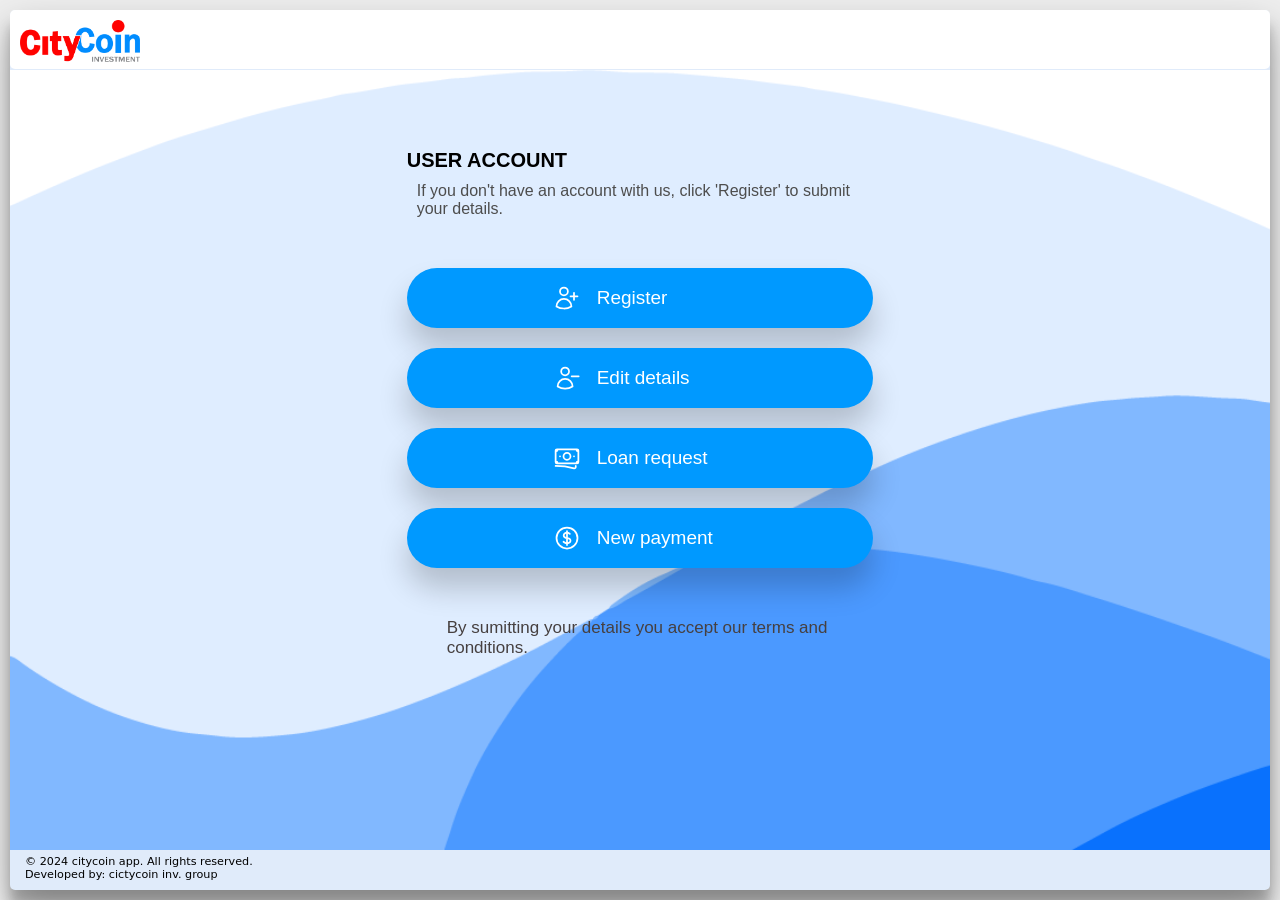
==== commit 445c8a01: "Update index.html" ====
--- a/index.html
+++ b/index.html
@@ -23,19 +23,41 @@
         <div class="home">
           <div class="card">
             <div>
-              <h2>USER</h2>
+              <h2>USER ACCOUNT</h2>
               <h5>
-                If you don't have an account, click 'Register' to submit your
+                If you don't have an account with us, click 'Register' to submit your
                 details.
               </h5>
             </div>
-            <button onclick="openResetform()">Register</button>
-            <button>Edit details</button>
-            <button>Loan request</button>
-            <button>Make payment</button>
-            <div>
+
+            <button onclick="openResetform()">
+              <svg class="btn_icon"  viewBox="0 0 24 24" stroke-width="1.5">
+                <path stroke-linecap="round" stroke-linejoin="round" d="M18 7.5v3m0 0v3m0-3h3m-3 0h-3m-2.25-4.125a3.375 3.375 0 1 1-6.75 0 3.375 3.375 0 0 1 6.75 0ZM3 19.235v-.11a6.375 6.375 0 0 1 12.75 0v.109A12.318 12.318 0 0 1 9.374 21c-2.331 0-4.512-.645-6.374-1.766Z" />
+              </svg>              
+              Register
+            </button>
+
+            <button>
+              <svg class="btn_icon"  viewBox="0 0 24 24" stroke-width="1.5">
+                <path stroke-linecap="round" stroke-linejoin="round" d="M22 10.5h-6m-2.25-4.125a3.375 3.375 0 1 1-6.75 0 3.375 3.375 0 0 1 6.75 0ZM4 19.235v-.11a6.375 6.375 0 0 1 12.75 0v.109A12.318 12.318 0 0 1 10.374 21c-2.331 0-4.512-.645-6.374-1.766Z" />
+              </svg>              
+              Edit details
+            </button>
+            <button>
+              <svg class="btn_icon"  viewBox="0 0 24 24" stroke-width="1.5">
+                <path stroke-linecap="round" stroke-linejoin="round" d="M2.25 18.75a60.07 60.07 0 0 1 15.797 2.101c.727.198 1.453-.342 1.453-1.096V18.75M3.75 4.5v.75A.75.75 0 0 1 3 6h-.75m0 0v-.375c0-.621.504-1.125 1.125-1.125H20.25M2.25 6v9m18-10.5v.75c0 .414.336.75.75.75h.75m-1.5-1.5h.375c.621 0 1.125.504 1.125 1.125v9.75c0 .621-.504 1.125-1.125 1.125h-.375m1.5-1.5H21a.75.75 0 0 0-.75.75v.75m0 0H3.75m0 0h-.375a1.125 1.125 0 0 1-1.125-1.125V15m1.5 1.5v-.75A.75.75 0 0 0 3 15h-.75M15 10.5a3 3 0 1 1-6 0 3 3 0 0 1 6 0Zm3 0h.008v.008H18V10.5Zm-12 0h.008v.008H6V10.5Z" />
+              </svg>              
+              Loan request
+            </button>
+            <button>
+              <svg class="btn_icon"  viewBox="0 0 24 24" stroke-width="1.5">
+                <path stroke-linecap="round" stroke-linejoin="round" d="M12 6v12m-3-2.818.879.659c1.171.879 3.07.879 4.242 0 1.172-.879 1.172-2.303 0-3.182C13.536 12.219 12.768 12 12 12c-.725 0-1.45-.22-2.003-.659-1.106-.879-1.106-2.303 0-3.182s2.9-.879 4.006 0l.415.33M21 12a9 9 0 1 1-18 0 9 9 0 0 1 18 0Z" />
+              </svg>              
+              New payment
+            </button>
+            <div class="notebelow">
               <p>
-                By sumitting your details you accept our terms and condition
+                By sumitting your details you accept our terms and conditions.
               </p>
             </div>
           </div>
@@ -61,20 +83,13 @@
               <form action="">
                 <div class="imagex">
                   <h3>PROFILE FORM</h3>
-                  <div class="imgbox">
-                    <label class="content" for="imgi">
-                      <input
-                        type="file"
-                        class="nput"
-                        id="imgi"
-                        accept=".png, .jpg, .jpeg"
-                        oninput="this.className = 'nput'"
-                      />
+                  <div class="photoimge">
+                    <label class="content img" for="photoimge">
+                      <input class="nput" id="photoimge"  type="file" accept=".png, .jpg, .jpeg"  oninput="this.className = 'nput'" />
                       <img src="#" alt="" />
                     </label>
                   </div>
                 </div>
-
                 <div class="inputs">
                   <h6>BASIC INFO</h6>
                   <section>
@@ -119,7 +134,7 @@
                         <div class="drodwnlist" id="dates"><ul></ul></div>
                         <label for="nputdate">
                           <svg
-                            xmlns="http://www.w3.org/2000/svg"
+                            
                             width="16"
                             height="16"
                             fill="currentColor"
@@ -359,71 +374,35 @@
                   </section>
 
                   <section>
-                    <div class="docs">
-                      <div class="imgbox">
-                        <label class="content" for="imgii">
-                          <input
-                            type="file"
-                            class="nput"
-                            id="imgii"
-                            accept=".png, .jpg, .jpeg"
-                            oninput="this.className = 'nput'"
-                          />
-                          <img src="#" alt="" />
-                        </label>
-                        <small>ID FRONT</small>
-                      </div>
-                      <div class="imgbox">
-                        <label class="content" for="imgiii">
-                          <input
-                            type="file"
-                            class="nput"
-                            id="imgiii"
-                            accept=".png, .jpg, .jpeg"
-                            oninput="this.className = 'nput'"
-                          />
-                          <img src="#" alt="" />
-                        </label>
-                        <small>ID BACK</small>
-                      </div>
-                      <div class="imgbox">
-                        <label class="content" for="imgiv">
-                          <input
-                            type="file"
-                            class="nput"
-                            id="imgiv"
-                            accept=".png, .jpg, .jpeg"
-                            oninput="this.className = 'nput'"
-                          />
-                          <img src="#" alt="" />
-                        </label>
-                        <small>KRA CERT</small>
-                      </div>
-                      <div class="imgbox">
-                        <label class="content" for="imgv">
-                          <input
-                            type="file"
-                            class="nput"
-                            id="imgv"
-                            accept=".png, .jpg, .jpeg"
-                            oninput="this.className = 'nput'"
-                          />
-                          <img src="#" alt="" />
-                        </label>
-                        <small>B.PERMIT</small>
-                      </div>
-                    </div>
-                  </section>
-
-                  <div>
-                    
-                  </div>
+                    <div class="imgfile">
+                      <label class="content img" for="nidfront"> National ID (front)
+                        <input class="nput" type="file" id="nidfront" accept=".png, .jpg, .jpeg" oninput="this.className = 'nput'"/>
+                        <img src="#" alt="" />
+                      </label>
+
+                      <label class="content img" for="nidback"> National ID (back)
+                        <input class="nput" type="file" id="nidback" accept=".png, .jpg, .jpeg" oninput="this.className = 'nput'"/>
+                        <img src="#" alt="" />
+                      </label>
+  
+                      <label class="content img" for="kracert"> KRA certificate
+                        <input class="nput" type="file" id="kracert" accept=".png, .jpg, .jpeg" oninput="this.className = 'nput'"/>
+                        <img src="#" alt="" />
+                      </label>
+                      
+                      <label class="content img" for="bspermit"> Business permit
+                        <input class="nput" type="file" id="bspermit" accept=".png, .jpg, .jpeg" oninput="this.className = 'nput'"/>
+                        <img src="#" alt="" />
+                      </label>
+
+                    </div>
+                  </section>
                 </div>
 
                 <div class="submtform">
                   <section>
-                    <button class="sbmt" type="button" onclick="next_Tab(-1)">Back</button>
-                    <button class="sbmt" type="button" onclick="submitNewdata(this)"> Next </button>
+                    <button id="btnprevius" type="button" onclick="next_Tab(-1)">Back</button>
+                    <button id="btnsubmt" type="button" onclick="submitNewdata(this)"> Next </button>
                   </section>
                 </div>
 
@@ -435,6 +414,7 @@
                   <p>Wait. submitting ... . . . </p>
                 </div>
               </div>
+
             </div>
           </div>
         </div>
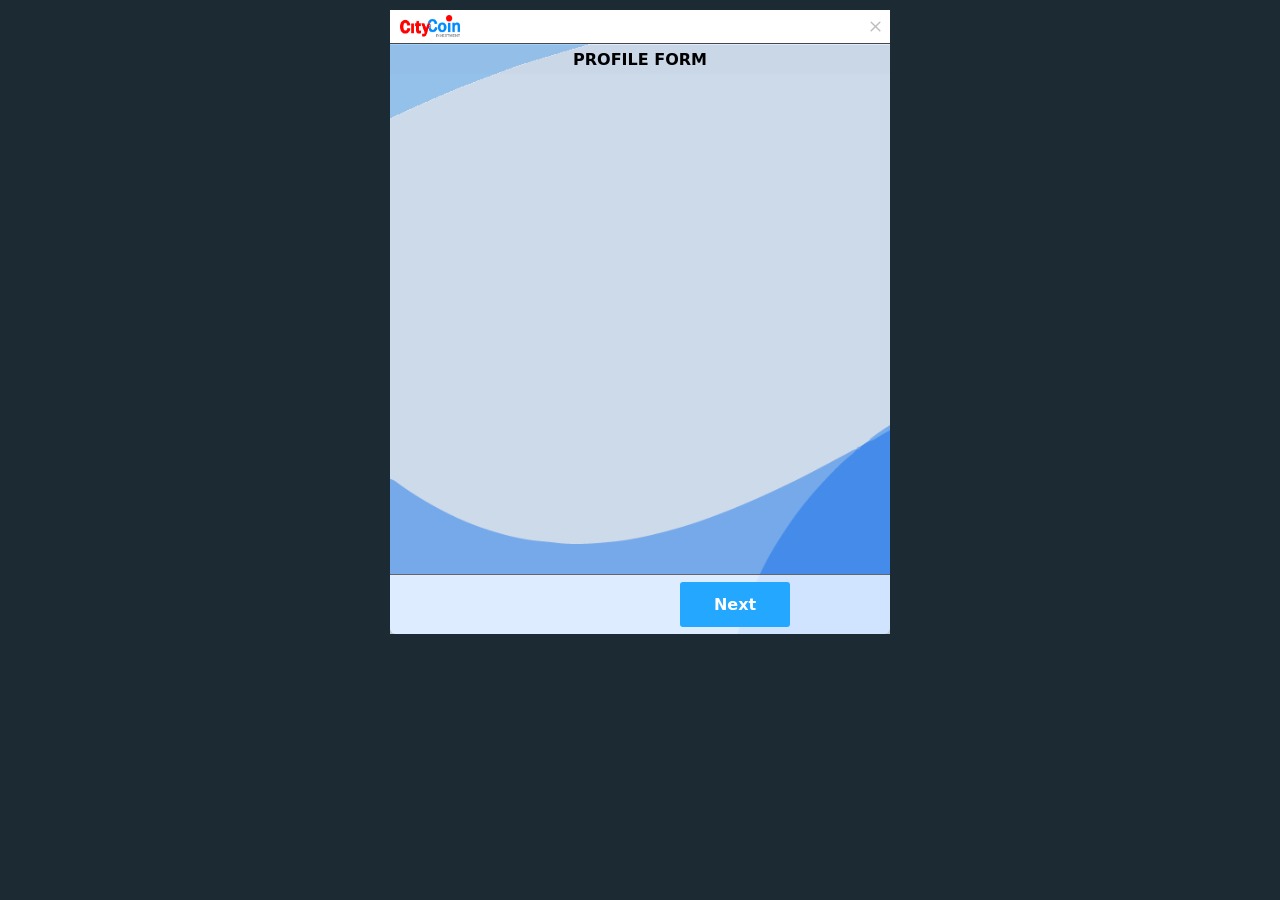
==== commit 9226cb78: "Update index.html" ====
--- a/index.html
+++ b/index.html
@@ -11,9 +11,9 @@
     <script src="https://www.gstatic.com/firebasejs/10.8.0/firebase-auth-compat.js"></script>
     <title>citycoin</title>
   </head>
-
+  
   <body>
-    <div class="body">
+      <div class="body">
       <div class="main">
         <header class="header">
           <div class="row">
@@ -23,7 +23,7 @@
         <div class="home">
           <div class="card">
             <div>
-              <h2>USER ACCOUNT</h2>
+              <h2>User Account</h2>
               <h5>
                 If you don't have an account with us, click 'Register' to submit your
                 details.
@@ -31,35 +31,35 @@
             </div>
 
             <button onclick="openResetform()">
-              <svg class="btn_icon"  viewBox="0 0 24 24" stroke-width="1.5">
+              <svg viewBox="0 0 24 24" stroke-width="1.5">
                 <path stroke-linecap="round" stroke-linejoin="round" d="M18 7.5v3m0 0v3m0-3h3m-3 0h-3m-2.25-4.125a3.375 3.375 0 1 1-6.75 0 3.375 3.375 0 0 1 6.75 0ZM3 19.235v-.11a6.375 6.375 0 0 1 12.75 0v.109A12.318 12.318 0 0 1 9.374 21c-2.331 0-4.512-.645-6.374-1.766Z" />
-              </svg>              
-              Register
+              </svg><p>REGISTER</p>             
             </button>
 
             <button>
-              <svg class="btn_icon"  viewBox="0 0 24 24" stroke-width="1.5">
+              <svg viewBox="0 0 24 24" stroke-width="1.5">
                 <path stroke-linecap="round" stroke-linejoin="round" d="M22 10.5h-6m-2.25-4.125a3.375 3.375 0 1 1-6.75 0 3.375 3.375 0 0 1 6.75 0ZM4 19.235v-.11a6.375 6.375 0 0 1 12.75 0v.109A12.318 12.318 0 0 1 10.374 21c-2.331 0-4.512-.645-6.374-1.766Z" />
-              </svg>              
-              Edit details
+              </svg><p>EDIT DETAILS</p>               
             </button>
             <button>
-              <svg class="btn_icon"  viewBox="0 0 24 24" stroke-width="1.5">
+              <svg viewBox="0 0 24 24" stroke-width="1.5">
                 <path stroke-linecap="round" stroke-linejoin="round" d="M2.25 18.75a60.07 60.07 0 0 1 15.797 2.101c.727.198 1.453-.342 1.453-1.096V18.75M3.75 4.5v.75A.75.75 0 0 1 3 6h-.75m0 0v-.375c0-.621.504-1.125 1.125-1.125H20.25M2.25 6v9m18-10.5v.75c0 .414.336.75.75.75h.75m-1.5-1.5h.375c.621 0 1.125.504 1.125 1.125v9.75c0 .621-.504 1.125-1.125 1.125h-.375m1.5-1.5H21a.75.75 0 0 0-.75.75v.75m0 0H3.75m0 0h-.375a1.125 1.125 0 0 1-1.125-1.125V15m1.5 1.5v-.75A.75.75 0 0 0 3 15h-.75M15 10.5a3 3 0 1 1-6 0 3 3 0 0 1 6 0Zm3 0h.008v.008H18V10.5Zm-12 0h.008v.008H6V10.5Z" />
-              </svg>              
-              Loan request
+              </svg><p>LOAN REQUEST</p>          
             </button>
             <button>
-              <svg class="btn_icon"  viewBox="0 0 24 24" stroke-width="1.5">
+              <svg viewBox="0 0 24 24" stroke-width="1.5">
                 <path stroke-linecap="round" stroke-linejoin="round" d="M12 6v12m-3-2.818.879.659c1.171.879 3.07.879 4.242 0 1.172-.879 1.172-2.303 0-3.182C13.536 12.219 12.768 12 12 12c-.725 0-1.45-.22-2.003-.659-1.106-.879-1.106-2.303 0-3.182s2.9-.879 4.006 0l.415.33M21 12a9 9 0 1 1-18 0 9 9 0 0 1 18 0Z" />
-              </svg>              
-              New payment
+              </svg><p>LOAN PAYMENTS</p>           
             </button>
-            <div class="notebelow">
-              <p>
-                By sumitting your details you accept our terms and conditions.
-              </p>
-            </div>
+          </div>
+          <div class="notex">
+            <svg fill="none" viewBox="0 0 24 24" stroke-width="1.5" stroke="currentColor" class="size-6">
+              <path stroke-linecap="round" stroke-linejoin="round" d="M12 9v3.75m9-.75a9 9 0 1 1-18 0 9 9 0 0 1 18 0Zm-9 3.75h.008v.008H12v-.008Z" />
+            </svg>
+            
+            <p>
+              By sumitting your details you accept our terms and conditions.
+            </p>
           </div>
         </div>
         <footer>
@@ -70,8 +70,7 @@
         </footer>
         <div class="modal">
           <div class="forms">
-          
-            <div class="profileform">
+            <div class="userform">
               <div class="heada">
                 <img src="logo.png" alt="citycoin logo" />
                 <input type="hidden" id="userID" />
@@ -80,19 +79,18 @@
                   <path d="M4.646 4.646a.5.5 0 0 1 .708 0L8 7.293l2.646-2.647a.5.5 0 0 1 .708.708L8.707 8l2.647 2.646a.5.5 0 0 1-.708.708L8 8.707l-2.646 2.647a.5.5 0 0 1-.708-.708L7.293 8 4.646 5.354a.5.5 0 0 1 0-.708" ></path>
                 </svg>
               </div>
-              <form action="">
-                <div class="imagex">
-                  <h3>PROFILE FORM</h3>
-                  <div class="photoimge">
-                    <label class="content img" for="photoimge">
-                      <input class="nput" id="photoimge"  type="file" accept=".png, .jpg, .jpeg"  oninput="this.className = 'nput'" />
-                      <img src="#" alt="" />
-                    </label>
-                  </div>
-                </div>
-                <div class="inputs">
-                  <h6>BASIC INFO</h6>
+              <div class="fmname">
+                <h4>PROFILE FORM</h4>
+              </div>
+              <form class="fminputs" action="">
                   <section>
+                    <div class="photoimge">
+                      <label class="content img" for="photoimge">
+                        <input class="nput" id="photoimge"  type="file" accept=".png, .jpg, .jpeg"  oninput="this.className = 'nput'" />
+                        <img src="#" alt="" />
+                      </label>
+                    </div>
+                    <h6>BASIC INFO</h6>
                     <div class="lb">
                       <svg class="lb-icon"viewBox="0 0 24 24"> <path stroke-linecap="round" stroke-linejoin="round" d="M15.75 6a3.75 3.75 0 1 1-7.5 0 3.75 3.75 0 0 1 7.5 0ZM4.501 20.118a7.5 7.5 0 0 1 14.998 0A17.933 17.933 0 0 1 12 21.75c-2.676 0-5.216-.584-7.499-1.632Z" /> </svg>
                       <div class="content txt">
@@ -170,6 +168,22 @@
                   </section>
 
                   <section>
+                    <h6>IDENTITY INFO</h6>
+                    <div class="lb">
+                      <svg class="lb-icon"viewBox="0 0 24 24"> <path stroke-linecap="round" stroke-linejoin="round" d="M15 9h3.75M15 12h3.75M15 15h3.75M4.5 19.5h15a2.25 2.25 0 0 0 2.25-2.25V6.75A2.25 2.25 0 0 0 19.5 4.5h-15a2.25 2.25 0 0 0-2.25 2.25v10.5A2.25 2.25 0 0 0 4.5 19.5Zm6-10.125a1.875 1.875 0 1 1-3.75 0 1.875 1.875 0 0 1 3.75 0Zm1.294 6.336a6.721 6.721 0 0 1-3.17.789 6.721 6.721 0 0 1-3.168-.789 3.376 3.376 0 0 1 6.338 0Z" /> </svg>
+                      <div class="content txt">
+                        <input class="nput" type="tel" id="idnumber" minlength="6" maxlength="10" name="" placeholder="" onkeypress="numberValidata(event)" oninput="this.className='nput'">  
+                        <small class="pod">ID number</small>
+                      </div>
+                    </div>
+                    <div class="lb">
+                      <svg class="lb-icon"viewBox="0 0 24 24"> <path stroke-linecap="round" stroke-linejoin="round" d="M9 12.75 11.25 15 15 9.75m-3-7.036A11.959 11.959 0 0 1 3.598 6 11.99 11.99 0 0 0 3 9.749c0 5.592 3.824 10.29 9 11.623 5.176-1.332 9-6.03 9-11.622 0-1.31-.21-2.571-.598-3.751h-.152c-3.196 0-6.1-1.248-8.25-3.285Z" /> </svg>
+                      <div class="content txt">
+                        <input class="nput" type="text" id="krapin" minlength="10" maxlength="15" name="" placeholder="" oninput="this.className='nput'">  
+                        <small class="pod">Kra pin</small>
+                      </div>
+                    </div>
+                    <h6>CONTACT INFO</h6>
                     <div class="lb">
                       <svg class="lb-icon"viewBox="0 0 24 24"> <path stroke-linecap="round" stroke-linejoin="round" d="M16.5 12a4.5 4.5 0 1 1-9 0 4.5 4.5 0 0 1 9 0Zm0 0c0 1.657 1.007 3 2.25 3S21 13.657 21 12a9 9 0 1 0-2.636 6.364M16.5 12V8.25" /> </svg>
                       <div class="content txt">
@@ -178,21 +192,6 @@
                       </div>
                     </div>
                     <div class="lb">
-                      <svg class="lb-icon"viewBox="0 0 24 24"> <path stroke-linecap="round" stroke-linejoin="round" d="M15 9h3.75M15 12h3.75M15 15h3.75M4.5 19.5h15a2.25 2.25 0 0 0 2.25-2.25V6.75A2.25 2.25 0 0 0 19.5 4.5h-15a2.25 2.25 0 0 0-2.25 2.25v10.5A2.25 2.25 0 0 0 4.5 19.5Zm6-10.125a1.875 1.875 0 1 1-3.75 0 1.875 1.875 0 0 1 3.75 0Zm1.294 6.336a6.721 6.721 0 0 1-3.17.789 6.721 6.721 0 0 1-3.168-.789 3.376 3.376 0 0 1 6.338 0Z" /> </svg>
-                      <div class="content txt">
-                        <input class="nput" type="tel" id="idnumber" minlength="10" maxlength="10" name="" placeholder="" onkeypress="numberValidata(event)" oninput="this.className='nput'">  
-                        <small class="pod">ID number</small>
-                      </div>
-                    </div>
-                    <div class="lb">
-                      <svg class="lb-icon"viewBox="0 0 24 24"> <path stroke-linecap="round" stroke-linejoin="round" d="M9 12.75 11.25 15 15 9.75m-3-7.036A11.959 11.959 0 0 1 3.598 6 11.99 11.99 0 0 0 3 9.749c0 5.592 3.824 10.29 9 11.623 5.176-1.332 9-6.03 9-11.622 0-1.31-.21-2.571-.598-3.751h-.152c-3.196 0-6.1-1.248-8.25-3.285Z" /> </svg>
-                      <div class="content txt">
-                        <input class="nput" type="text" id="krapin" minlength="10" maxlength="15" name="" placeholder="" oninput="this.className='nput'">  
-                        <small class="pod">Kra pin</small>
-                      </div>
-                    </div>
-                    <h6>CONTACTS</h6>
-                    <div class="lb">
                       <svg class="lb-icon"viewBox="0 0 24 24"> <path stroke-linecap="round" stroke-linejoin="round" d="M10.5 1.5H8.25A2.25 2.25 0 0 0 6 3.75v16.5a2.25 2.25 0 0 0 2.25 2.25h7.5A2.25 2.25 0 0 0 18 20.25V3.75a2.25 2.25 0 0 0-2.25-2.25H13.5m-3 0V3h3V1.5m-3 0h3m-3 18.75h3" /> </svg>
                       <div class="content txt">
                         <input class="nput" type="tel" id="phonenum1" minlength="10" maxlength="10" name="" placeholder="" onkeypress="numberValidata(event)" oninput="this.className='nput'">  
@@ -213,9 +212,94 @@
                         <small class="pod">Other contacts</small>
                       </div>
                     </div>
+                    <h6>CURRENT ADDRESS</h6>
+                    <div class="lb">
+                      <svg class="lb-icon"viewBox="0 0 24 24"> <path stroke-linecap="round" stroke-linejoin="round" d="M2.25 21h19.5m-18-18v18m10.5-18v18m6-13.5V21M6.75 6.75h.75m-.75 3h.75m-.75 3h.75m3-6h.75m-.75 3h.75m-.75 3h.75M6.75 21v-3.375c0-.621.504-1.125 1.125-1.125h2.25c.621 0 1.125.504 1.125 1.125V21M3 3h12m-.75 4.5H21m-3.75 3.75h.008v.008h-.008v-.008Zm0 3h.008v.008h-.008v-.008Zm0 3h.008v.008h-.008v-.008Z" /> </svg>
+                      <div class="content drod">
+                        <input class="nput" type="text" id="county" name="counties" placeholder="" oninput="this.className='nput'"/>
+                        <small class="pod">County</small>
+                        <svg class="batn"  viewBox="0 0 24 24" onclick="arrowClicked(this)"> <path stroke-linecap="round" stroke-linejoin="round" d="m19.5 8.25-7.5 7.5-7.5-7.5" /> </svg>
+                      </div>
+                      <div class="drodwnlist"> <ul></ul></div>
+                    </div>
+                    <div class="lb">
+                      <svg class="lb-icon"viewBox="0 0 24 24"> <path stroke-linecap="round" stroke-linejoin="round" d="M2.25 21h19.5m-18-18v18m10.5-18v18m6-13.5V21M6.75 6.75h.75m-.75 3h.75m-.75 3h.75m3-6h.75m-.75 3h.75m-.75 3h.75M6.75 21v-3.375c0-.621.504-1.125 1.125-1.125h2.25c.621 0 1.125.504 1.125 1.125V21M3 3h12m-.75 4.5H21m-3.75 3.75h.008v.008h-.008v-.008Zm0 3h.008v.008h-.008v-.008Zm0 3h.008v.008h-.008v-.008Z" /> </svg>
+                      <div class="content drod">
+                        <input class="nput" type="text" id="towncity" name="towns" placeholder="" oninput="this.className='nput'"/>  
+                        <small class="pod">Town</small>
+                        <svg class="batn" viewBox="0 0 24 24" onclick="arrowClicked(this)"> <path stroke-linecap="round" stroke-linejoin="round" d="m19.5 8.25-7.5 7.5-7.5-7.5" /> </svg>
+                      </div>
+                      <div class="drodwnlist"> <ul></ul></div>
+                    </div>
                   </section>
 
                   <section>
+                    <h6>PHYSICAL ADDRESS</h6>
+                    <div class="lb">
+                      <svg class="lb-icon"viewBox="0 0 24 24"> <path stroke-linecap="round" stroke-linejoin="round" d="M2.25 21h19.5m-18-18v18m10.5-18v18m6-13.5V21M6.75 6.75h.75m-.75 3h.75m-.75 3h.75m3-6h.75m-.75 3h.75m-.75 3h.75M6.75 21v-3.375c0-.621.504-1.125 1.125-1.125h2.25c.621 0 1.125.504 1.125 1.125V21M3 3h12m-.75 4.5H21m-3.75 3.75h.008v.008h-.008v-.008Zm0 3h.008v.008h-.008v-.008Zm0 3h.008v.008h-.008v-.008Z" /> </svg>
+                      <div class="content drod">
+                        <input class="nput" type="text" id="subcounty" name="subcounties" placeholder="" oninput="this.className='nput'">  
+                        <small class="pod">Sub-county</small>
+                        <svg class="batn" viewBox="0 0 24 24" onclick="arrowClicked(this)"> <path stroke-linecap="round" stroke-linejoin="round" d="m19.5 8.25-7.5 7.5-7.5-7.5" /> </svg>
+                      </div>
+                      <div class="drodwnlist"> <ul></ul></div>
+                    </div>
+                    <div class="lb">
+                      <svg class="lb-icon"viewBox="0 0 24 24"> <path stroke-linecap="round" stroke-linejoin="round" d="M2.25 21h19.5m-18-18v18m10.5-18v18m6-13.5V21M6.75 6.75h.75m-.75 3h.75m-.75 3h.75m3-6h.75m-.75 3h.75m-.75 3h.75M6.75 21v-3.375c0-.621.504-1.125 1.125-1.125h2.25c.621 0 1.125.504 1.125 1.125V21M3 3h12m-.75 4.5H21m-3.75 3.75h.008v.008h-.008v-.008Zm0 3h.008v.008h-.008v-.008Zm0 3h.008v.008h-.008v-.008Z" /> </svg>
+                      <div class="content drod">
+                        <input class="nput" type="text" id="sublocation" name="sublocations"  placeholder="" oninput="this.className='nput'">  
+                        <small class="pod">Sub-location</small>
+                        <svg class="batn"  viewBox="0 0 24 24" onclick="arrowClicked(this)"> <path stroke-linecap="round" stroke-linejoin="round" d="m19.5 8.25-7.5 7.5-7.5-7.5" /> </svg>
+                      </div>
+                      <div class="drodwnlist"> <ul></ul></div>
+                    </div>
+                    <div class="lb">
+                      <svg class="lb-icon"viewBox="0 0 24 24">
+                        <path stroke-linecap="round" stroke-linejoin="round" d="M15 10.5a3 3 0 1 1-6 0 3 3 0 0 1 6 0Z" />
+                        <path stroke-linecap="round" stroke-linejoin="round" d="M19.5 10.5c0 7.142-7.5 11.25-7.5 11.25S4.5 17.642 4.5 10.5a7.5 7.5 0 1 1 15 0Z" /> 
+                      </svg>
+                      <div class="content txt b">
+                        <textarea class="nput"  name="" id="physical_address" placeholder="" oninput="this.className='nput'"></textarea>
+                        <small class="pod">Physical address</small>
+                      </div>
+                    </div>
+                    <h6>NEX OF KIN</h6> 
+                    <div class="lb">
+                      <svg class="lb-icon"viewBox="0 0 24 24"> <path stroke-linecap="round" stroke-linejoin="round" d="M15.75 6a3.75 3.75 0 1 1-7.5 0 3.75 3.75 0 0 1 7.5 0ZM4.501 20.118a7.5 7.5 0 0 1 14.998 0A17.933 17.933 0 0 1 12 21.75c-2.676 0-5.216-.584-7.499-1.632Z" /> </svg>
+                      <div class="content txt">
+                        <input class="nput" type="text" id="nok_name" name="" placeholder="" oninput="this.className='nput'">  
+                        <small class="pod">Full name</small>
+                      </div>
+                    </div>
+                    <div class="lb">
+                      <svg class="lb-icon"viewBox="0 0 24 24"> <path stroke-linecap="round" stroke-linejoin="round" d="M15 19.128a9.38 9.38 0 0 0 2.625.372 9.337 9.337 0 0 0 4.121-.952 4.125 4.125 0 0 0-7.533-2.493M15 19.128v-.003c0-1.113-.285-2.16-.786-3.07M15 19.128v.106A12.318 12.318 0 0 1 8.624 21c-2.331 0-4.512-.645-6.374-1.766l-.001-.109a6.375 6.375 0 0 1 11.964-3.07M12 6.375a3.375 3.375 0 1 1-6.75 0 3.375 3.375 0 0 1 6.75 0Zm8.25 2.25a2.625 2.625 0 1 1-5.25 0 2.625 2.625 0 0 1 5.25 0Z" /> </svg>
+                      <div class="content drod">
+                        <input class="nput" type="text" id="nok_relation" name="relations" placeholder="" oninput="this.className='nput'">  
+                        <small class="pod">Relationship</small>
+                        <svg class="batn" viewBox="0 0 24 24" onclick="arrowClicked(this)"> <path stroke-linecap="round" stroke-linejoin="round" d="m19.5 8.25-7.5 7.5-7.5-7.5" /> </svg>
+                      </div>
+                      <div class="drodwnlist"> <ul></ul></div>
+                    </div>
+                    <div class="lb">
+                      <svg class="lb-icon"viewBox="0 0 24 24"> <path stroke-linecap="round" stroke-linejoin="round" d="M15 19.128a9.38 9.38 0 0 0 2.625.372 9.337 9.337 0 0 0 4.121-.952 4.125 4.125 0 0 0-7.533-2.493M15 19.128v-.003c0-1.113-.285-2.16-.786-3.07M15 19.128v.106A12.318 12.318 0 0 1 8.624 21c-2.331 0-4.512-.645-6.374-1.766l-.001-.109a6.375 6.375 0 0 1 11.964-3.07M12 6.375a3.375 3.375 0 1 1-6.75 0 3.375 3.375 0 0 1 6.75 0Zm8.25 2.25a2.625 2.625 0 1 1-5.25 0 2.625 2.625 0 0 1 5.25 0Z" /> </svg>
+                      <div class="content drod">
+                        <input class="nput" type="text" id="nok_town" name="towns"  placeholder="" oninput="this.className='nput'">  
+                        <small class="pod">Current town</small>
+                        <svg class="batn"  viewBox="0 0 24 24" onclick="arrowClicked(this)"> <path stroke-linecap="round" stroke-linejoin="round" d="m19.5 8.25-7.5 7.5-7.5-7.5" /> </svg>
+                      </div>
+                      <div class="drodwnlist"> <ul></ul></div>
+                    </div>  
+                    <div class="lb">
+                      <svg class="lb-icon"viewBox="0 0 24 24"> <path stroke-linecap="round" stroke-linejoin="round" d="M10.5 1.5H8.25A2.25 2.25 0 0 0 6 3.75v16.5a2.25 2.25 0 0 0 2.25 2.25h7.5A2.25 2.25 0 0 0 18 20.25V3.75a2.25 2.25 0 0 0-2.25-2.25H13.5m-3 0V3h3V1.5m-3 0h3m-3 18.75h3" /> </svg>
+                      <div class="content txt">
+                        <input class="nput" type="tel" id="nok_contact" minlength="10" maxlength="10" name="" placeholder="" onkeypress="numberValidata(event)" oninput="this.className='nput'">  
+                        <small class="pod">Mobile number</small>
+                      </div>
+                    </div>
+                  </section>
+
+                  <section>
+                    <h6>EMPLOYMENT</h6>
                     <div class="lb">
                       <svg class="lb-icon"viewBox="0 0 24 24"> <path stroke-linecap="round" stroke-linejoin="round" d="m20.25 7.5-.625 10.632a2.25 2.25 0 0 1-2.247 2.118H6.622a2.25 2.25 0 0 1-2.247-2.118L3.75 7.5m8.25 3v6.75m0 0-3-3m3 3 3-3M3.375 7.5h17.25c.621 0 1.125-.504 1.125-1.125v-1.5c0-.621-.504-1.125-1.125-1.125H3.375c-.621 0-1.125.504-1.125 1.125v1.5c0 .621.504 1.125 1.125 1.125Z" /> </svg>
                       <div class="content cbox">
@@ -269,14 +353,19 @@
                     <div class="lb">
                       <svg class="lb-icon"viewBox="0 0 24 24"> <path stroke-linecap="round" stroke-linejoin="round" d="M2.25 21h19.5m-18-18v18m10.5-18v18m6-13.5V21M6.75 6.75h.75m-.75 3h.75m-.75 3h.75m3-6h.75m-.75 3h.75m-.75 3h.75M6.75 21v-3.375c0-.621.504-1.125 1.125-1.125h2.25c.621 0 1.125.504 1.125 1.125V21M3 3h12m-.75 4.5H21m-3.75 3.75h.008v.008h-.008v-.008Zm0 3h.008v.008h-.008v-.008Zm0 3h.008v.008h-.008v-.008Z" /> </svg>
                       <div class="content drod">
+                        <input class="nput" type="text" id="w_tittle" name="tittles" placeholder="" oninput="this.className='nput'"/>  
+                        <small class="pod">Job tittle</small>
+                        <svg class="batn" viewBox="0 0 24 24" onclick="arrowClicked(this)"> <path stroke-linecap="round" stroke-linejoin="round" d="m19.5 8.25-7.5 7.5-7.5-7.5" /> </svg>
+                      </div>
+                      <div class="drodwnlist"> <ul></ul></div>
+                    </div>
+                    <h6>EMPLOYER CONTACT</h6>
+                    <div class="lb">
+                      <svg class="lb-icon"viewBox="0 0 24 24"> <path stroke-linecap="round" stroke-linejoin="round" d="M2.25 21h19.5m-18-18v18m10.5-18v18m6-13.5V21M6.75 6.75h.75m-.75 3h.75m-.75 3h.75m3-6h.75m-.75 3h.75m-.75 3h.75M6.75 21v-3.375c0-.621.504-1.125 1.125-1.125h2.25c.621 0 1.125.504 1.125 1.125V21M3 3h12m-.75 4.5H21m-3.75 3.75h.008v.008h-.008v-.008Zm0 3h.008v.008h-.008v-.008Zm0 3h.008v.008h-.008v-.008Z" /> </svg>
+                      <div class="content drod">
                         <input class="nput" type="text" id="w_town" name="towns" placeholder="" oninput="this.className='nput'"/>
                         <small class="pod">Town</small>
                         <svg class="batn"  viewBox="0 0 24 24" onclick="arrowClicked(this)"> <path stroke-linecap="round" stroke-linejoin="round" d="m19.5 8.25-7.5 7.5-7.5-7.5" /> </svg>
-                      </div>
-                      <div class="content drod">
-                        <input class="nput" type="text" id="w_tittle" name="tittles" placeholder="" oninput="this.className='nput'"/>  
-                        <small class="pod">Job tittle</small>
-                        <svg class="batn" viewBox="0 0 24 24" onclick="arrowClicked(this)"> <path stroke-linecap="round" stroke-linejoin="round" d="m19.5 8.25-7.5 7.5-7.5-7.5" /> </svg>
                       </div>
                       <div class="drodwnlist"> <ul></ul></div>
                     </div>
@@ -295,80 +384,6 @@
                       <div class="content txt">
                         <textarea class="nput"  name="" id="w_physical_location" placeholder="" oninput="this.className='nput'"></textarea>
                         <small class="pod">Physical address</small>
-                      </div>
-                    </div>
-                  </section>
-
-                  <section>
-                    <div class="lb">
-                      <svg class="lb-icon"viewBox="0 0 24 24"> <path stroke-linecap="round" stroke-linejoin="round" d="M2.25 21h19.5m-18-18v18m10.5-18v18m6-13.5V21M6.75 6.75h.75m-.75 3h.75m-.75 3h.75m3-6h.75m-.75 3h.75m-.75 3h.75M6.75 21v-3.375c0-.621.504-1.125 1.125-1.125h2.25c.621 0 1.125.504 1.125 1.125V21M3 3h12m-.75 4.5H21m-3.75 3.75h.008v.008h-.008v-.008Zm0 3h.008v.008h-.008v-.008Zm0 3h.008v.008h-.008v-.008Z" /> </svg>
-                      <div class="content drod">
-                        <input class="nput" type="text" id="towncity" name="towns" placeholder="" oninput="this.className='nput'"/>  
-                        <small class="pod">Town</small>
-                        <svg class="batn" viewBox="0 0 24 24" onclick="arrowClicked(this)"> <path stroke-linecap="round" stroke-linejoin="round" d="m19.5 8.25-7.5 7.5-7.5-7.5" /> </svg>
-                      </div>
-
-                      <div class="content drod">
-                        <input class="nput" type="text" id="county" name="counties" placeholder="" oninput="this.className='nput'"/>
-                        <small class="pod">County</small>
-                        <svg class="batn"  viewBox="0 0 24 24" onclick="arrowClicked(this)"> <path stroke-linecap="round" stroke-linejoin="round" d="m19.5 8.25-7.5 7.5-7.5-7.5" /> </svg>
-                      </div>
-                      
-                      <div class="drodwnlist"> <ul></ul></div>
-                    </div>
-                    <div class="lb">
-                      <svg class="lb-icon"viewBox="0 0 24 24"> <path stroke-linecap="round" stroke-linejoin="round" d="M2.25 21h19.5m-18-18v18m10.5-18v18m6-13.5V21M6.75 6.75h.75m-.75 3h.75m-.75 3h.75m3-6h.75m-.75 3h.75m-.75 3h.75M6.75 21v-3.375c0-.621.504-1.125 1.125-1.125h2.25c.621 0 1.125.504 1.125 1.125V21M3 3h12m-.75 4.5H21m-3.75 3.75h.008v.008h-.008v-.008Zm0 3h.008v.008h-.008v-.008Zm0 3h.008v.008h-.008v-.008Z" /> </svg>
-                      <div class="content drod">
-                        <input class="nput" type="text" id="subcounty" name="subcounties" placeholder="" oninput="this.className='nput'">  
-                        <small class="pod">Sub-county</small>
-                        <svg class="batn" viewBox="0 0 24 24" onclick="arrowClicked(this)"> <path stroke-linecap="round" stroke-linejoin="round" d="m19.5 8.25-7.5 7.5-7.5-7.5" /> </svg>
-                      </div>
-
-                      <div class="content drod">
-                        <input class="nput" type="text" id="sublocation" name="sublocations"  placeholder="" oninput="this.className='nput'">  
-                        <small class="pod">Sub-location</small>
-                        <svg class="batn"  viewBox="0 0 24 24" onclick="arrowClicked(this)"> <path stroke-linecap="round" stroke-linejoin="round" d="m19.5 8.25-7.5 7.5-7.5-7.5" /> </svg>
-                      </div>
-                      <div class="drodwnlist"> <ul></ul></div>
-
-                    </div>
-                    <div class="lb">
-                      <svg class="lb-icon"viewBox="0 0 24 24">
-                        <path stroke-linecap="round" stroke-linejoin="round" d="M15 10.5a3 3 0 1 1-6 0 3 3 0 0 1 6 0Z" />
-                        <path stroke-linecap="round" stroke-linejoin="round" d="M19.5 10.5c0 7.142-7.5 11.25-7.5 11.25S4.5 17.642 4.5 10.5a7.5 7.5 0 1 1 15 0Z" /> 
-                      </svg>
-                      <div class="content txt b">
-                        <textarea class="nput"  name="" id="physical_address" placeholder="" oninput="this.className='nput'"></textarea>
-                        <small class="pod">Physical address</small>
-                      </div>
-                    </div>
-                    <h6>NEX OF KIN</h6> 
-                    <div class="lb">
-                      <svg class="lb-icon"viewBox="0 0 24 24"> <path stroke-linecap="round" stroke-linejoin="round" d="M15.75 6a3.75 3.75 0 1 1-7.5 0 3.75 3.75 0 0 1 7.5 0ZM4.501 20.118a7.5 7.5 0 0 1 14.998 0A17.933 17.933 0 0 1 12 21.75c-2.676 0-5.216-.584-7.499-1.632Z" /> </svg>
-                      <div class="content txt">
-                        <input class="nput" type="text" id="nok_name" name="" placeholder="" oninput="this.className='nput'">  
-                        <small class="pod">Full name</small>
-                      </div>
-                    </div>
-                    <div class="lb">
-                      <svg class="lb-icon"viewBox="0 0 24 24"> <path stroke-linecap="round" stroke-linejoin="round" d="M15 19.128a9.38 9.38 0 0 0 2.625.372 9.337 9.337 0 0 0 4.121-.952 4.125 4.125 0 0 0-7.533-2.493M15 19.128v-.003c0-1.113-.285-2.16-.786-3.07M15 19.128v.106A12.318 12.318 0 0 1 8.624 21c-2.331 0-4.512-.645-6.374-1.766l-.001-.109a6.375 6.375 0 0 1 11.964-3.07M12 6.375a3.375 3.375 0 1 1-6.75 0 3.375 3.375 0 0 1 6.75 0Zm8.25 2.25a2.625 2.625 0 1 1-5.25 0 2.625 2.625 0 0 1 5.25 0Z" /> </svg>
-                      <div class="content drod">
-                        <input class="nput" type="text" id="nok_relation" name="relations" placeholder="" oninput="this.className='nput'">  
-                        <small class="pod">Relationship</small>
-                        <svg class="batn" viewBox="0 0 24 24" onclick="arrowClicked(this)"> <path stroke-linecap="round" stroke-linejoin="round" d="m19.5 8.25-7.5 7.5-7.5-7.5" /> </svg>
-                      </div>
-                      <div class="content drod">
-                        <input class="nput" type="text" id="nok_town" name="towns"  placeholder="" oninput="this.className='nput'">  
-                        <small class="pod">Current town</small>
-                        <svg class="batn"  viewBox="0 0 24 24" onclick="arrowClicked(this)"> <path stroke-linecap="round" stroke-linejoin="round" d="m19.5 8.25-7.5 7.5-7.5-7.5" /> </svg>
-                      </div>
-                      <div class="drodwnlist"> <ul></ul></div>
-                    </div>                  
-                    <div class="lb">
-                      <svg class="lb-icon"viewBox="0 0 24 24"> <path stroke-linecap="round" stroke-linejoin="round" d="M10.5 1.5H8.25A2.25 2.25 0 0 0 6 3.75v16.5a2.25 2.25 0 0 0 2.25 2.25h7.5A2.25 2.25 0 0 0 18 20.25V3.75a2.25 2.25 0 0 0-2.25-2.25H13.5m-3 0V3h3V1.5m-3 0h3m-3 18.75h3" /> </svg>
-                      <div class="content txt">
-                        <input class="nput" type="tel" id="nok_contact" minlength="10" maxlength="10" name="" placeholder="" onkeypress="numberValidata(event)" oninput="this.className='nput'">  
-                        <small class="pod">Mobile number</small>
                       </div>
                     </div>
                   </section>
@@ -397,24 +412,19 @@
 
                     </div>
                   </section>
-                </div>
-
-                <div class="submtform">
-                  <section>
-                    <button id="btnprevius" type="button" onclick="next_Tab(-1)">Back</button>
-                    <button id="btnsubmt" type="button" onclick="submitNewdata(this)"> Next </button>
-                  </section>
-                </div>
-
               </form>
-
+              <div class="fmsubmit">
+                <section>
+                  <button id="btnprevius" type="button" onclick="next_Tab(-1)">Back</button>
+                  <button id="btnsubmt" type="button" onclick="submitNewdata(this)"> Next </button>
+                </section>
+              </div>
               <div class="preloader">
                 <div class="prelodbox">
                   <div class="loader"></div>
                   <p>Wait. submitting ... . . . </p>
                 </div>
               </div>
-
             </div>
           </div>
         </div>
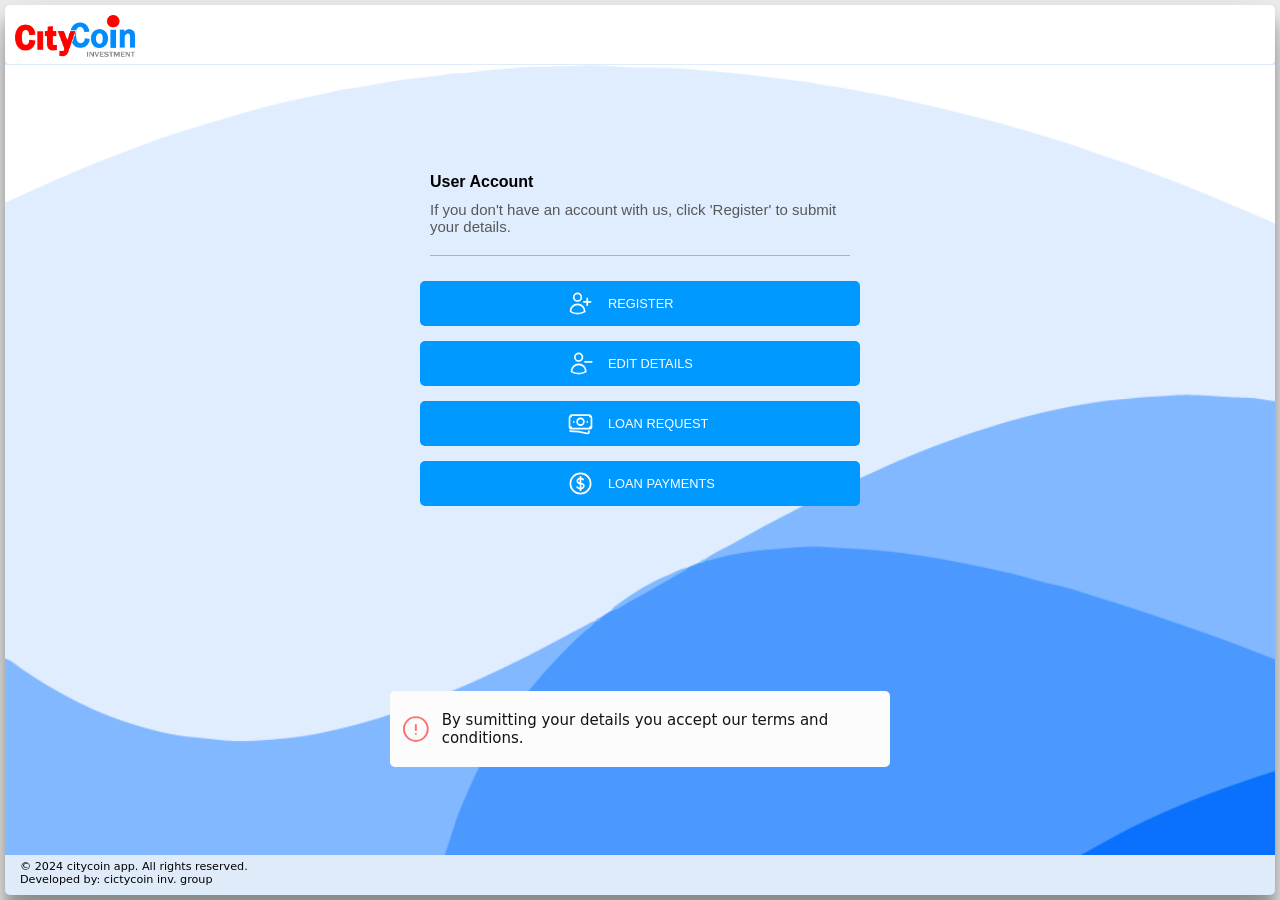
==== commit e7cb4b3c: "Update index.html" ====
--- a/index.html
+++ b/index.html
@@ -13,7 +13,7 @@
   </head>
   
   <body>
-      <div class="body">
+    <div class="body">
       <div class="main">
         <header class="header">
           <div class="row">
